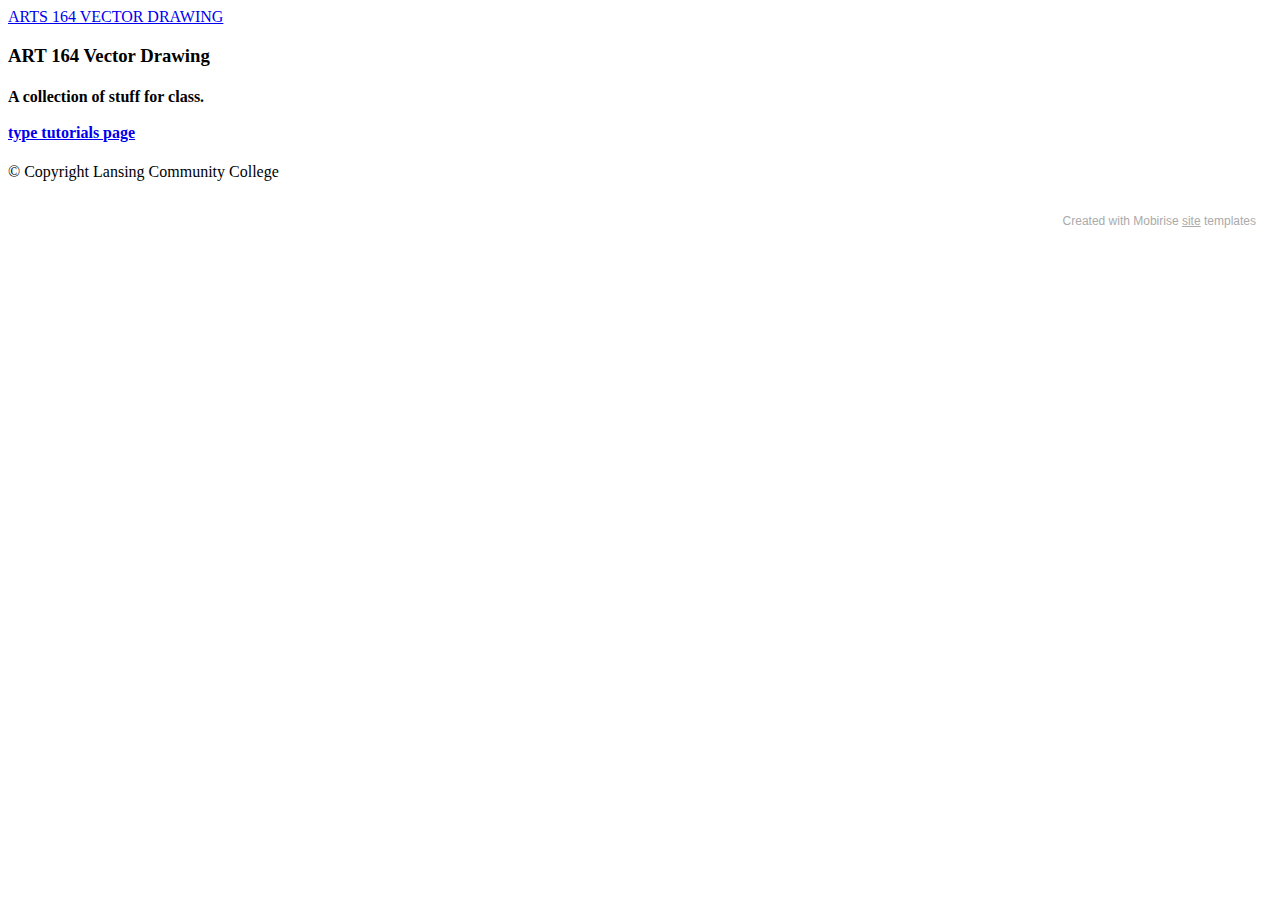
==== index.html @ d71a4e60 "add site content" ====
<!DOCTYPE html>
<html  >
<head>
  <!-- Site made with Mobirise Website Builder v5.2.0, https://mobirise.com -->
  <meta charset="UTF-8">
  <meta http-equiv="X-UA-Compatible" content="IE=edge">
  <meta name="generator" content="Mobirise v5.2.0, mobirise.com">
  <meta name="viewport" content="width=device-width, initial-scale=1, minimum-scale=1">
  <link rel="shortcut icon" href="assets/images/adobex-iconic-illustrator.ico" type="image/x-icon">
  <meta name="description" content="">
  
  
  <title>Home</title>
  <link rel="stylesheet" href="assets/tether/tether.min.css">
  <link rel="stylesheet" href="assets/bootstrap/css/bootstrap.min.css">
  <link rel="stylesheet" href="assets/bootstrap/css/bootstrap-grid.min.css">
  <link rel="stylesheet" href="assets/bootstrap/css/bootstrap-reboot.min.css">
  <link rel="stylesheet" href="assets/animatecss/animate.css">
  <link rel="stylesheet" href="assets/dropdown/css/style.css">
  <link rel="stylesheet" href="assets/socicon/css/styles.css">
  <link rel="stylesheet" href="assets/theme/css/style.css">
  <link rel="preload" as="style" href="assets/mobirise/css/mbr-additional.css"><link rel="stylesheet" href="assets/mobirise/css/mbr-additional.css" type="text/css">
  
  
  
  
</head>
<body>
  
  <section class="menu menu1 cid-sgwcmf1ARm" once="menu" id="menu1-q">
    

    <nav class="navbar navbar-dropdown navbar-fixed-top navbar-expand-lg">
        <div class="container-fluid">
            <div class="navbar-brand">
                
                <span class="navbar-caption-wrap"><a class="navbar-caption text-white display-7" href="https://mobiri.se">ARTS 164 VECTOR DRAWING</a></span>
            </div>
            
            
        </div>
    </nav>
</section>

<section class="content1 cid-s48vaXqeL6" id="content1-b">
    
    <div class="container">
        <div class="row justify-content-center">
            <div class="title col-12 col-md-9">
                <h3 class="mbr-section-title mbr-fonts-style align-center mb-4 display-2"><strong>ART 164 Vector Drawing</strong></h3>
                <h4 class="mbr-section-subtitle align-center mbr-fonts-style mb-4 display-7">A collection of stuff for class.&nbsp;<br><br><a href="type.html" class="text-primary">type tutorials page</a></h4>
                
            </div>
        </div>
    </div>
</section>

<section class="footer7 cid-sgwcS6Fjue" once="footers" id="footer7-s">

    

    

    <div class="container">
        <div class="media-container-row align-center mbr-white">
            <div class="col-12">
                <p class="mbr-text mb-0 mbr-fonts-style display-7">
                    © Copyright Lansing Community College</p>
            </div>
        </div>
    </div>
</section><section style="background-color: #fff; font-family: -apple-system, BlinkMacSystemFont, 'Segoe UI', 'Roboto', 'Helvetica Neue', Arial, sans-serif; color:#aaa; font-size:12px; padding: 0; align-items: center; display: flex;"><a href="https://mobirise.site/b" style="flex: 1 1; height: 3rem; padding-left: 1rem;"></a><p style="flex: 0 0 auto; margin:0; padding-right:1rem;">Created with Mobirise <a href="https://mobirise.site/u" style="color:#aaa;">site</a> templates</p></section><script src="assets/web/assets/jquery/jquery.min.js"></script>  <script src="assets/popper/popper.min.js"></script>  <script src="assets/tether/tether.min.js"></script>  <script src="assets/bootstrap/js/bootstrap.min.js"></script>  <script src="assets/smoothscroll/smooth-scroll.js"></script>  <script src="assets/viewportchecker/jquery.viewportchecker.js"></script>  <script src="assets/dropdown/js/nav-dropdown.js"></script>  <script src="assets/dropdown/js/navbar-dropdown.js"></script>  <script src="assets/touchswipe/jquery.touch-swipe.min.js"></script>  <script src="assets/theme/js/script.js"></script>  
  
  
 <div id="scrollToTop" class="scrollToTop mbr-arrow-up"><a style="text-align: center;"><i class="mbr-arrow-up-icon mbr-arrow-up-icon-cm cm-icon cm-icon-smallarrow-up"></i></a></div>
    <input name="animation" type="hidden">
  </body>
</html>
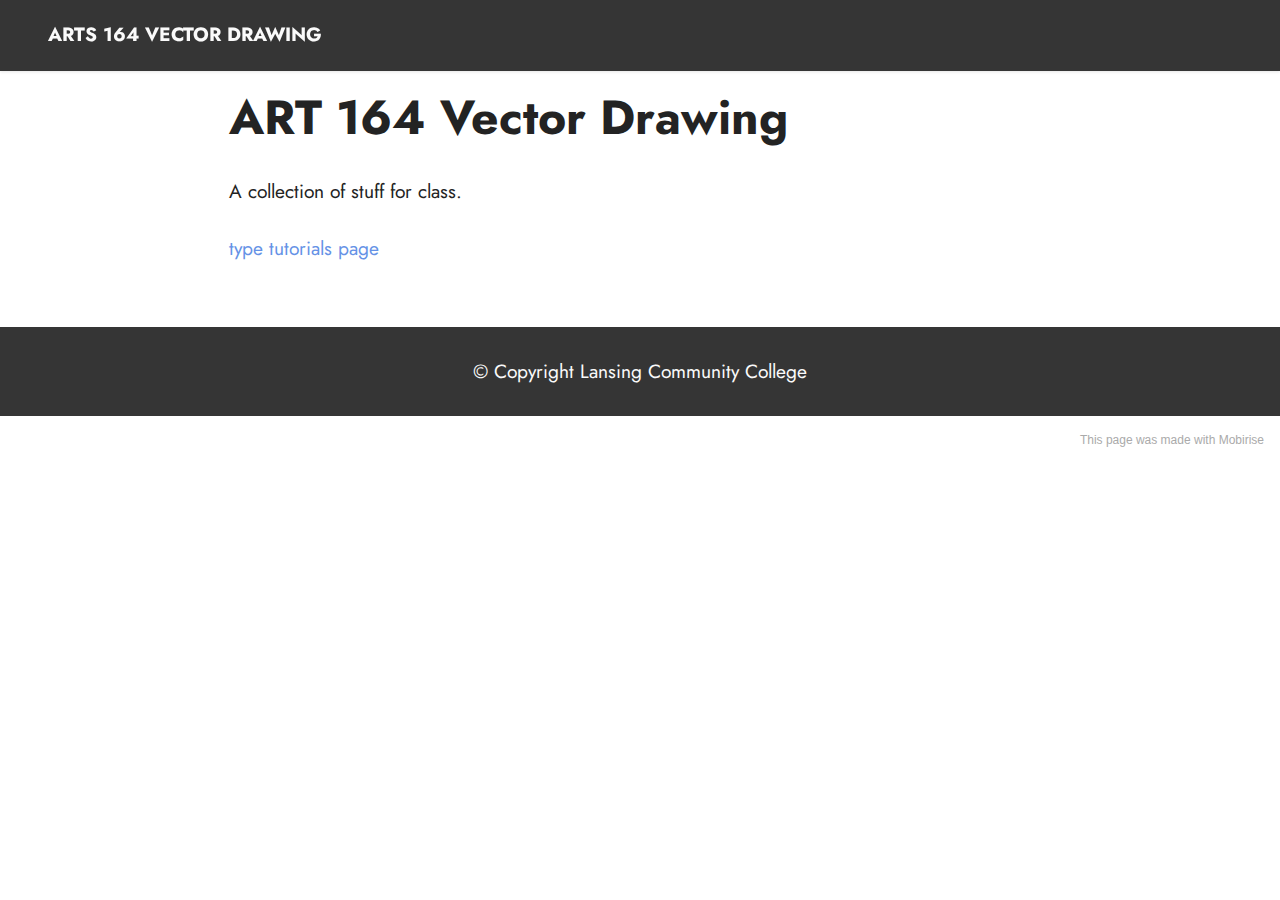
==== commit 21acb65f: "add functional site stuff" ====
--- a/index.html
+++ b/index.html
@@ -69,7 +69,7 @@
             </div>
         </div>
     </div>
-</section><section style="background-color: #fff; font-family: -apple-system, BlinkMacSystemFont, 'Segoe UI', 'Roboto', 'Helvetica Neue', Arial, sans-serif; color:#aaa; font-size:12px; padding: 0; align-items: center; display: flex;"><a href="https://mobirise.site/b" style="flex: 1 1; height: 3rem; padding-left: 1rem;"></a><p style="flex: 0 0 auto; margin:0; padding-right:1rem;">Created with Mobirise <a href="https://mobirise.site/u" style="color:#aaa;">site</a> templates</p></section><script src="assets/web/assets/jquery/jquery.min.js"></script>  <script src="assets/popper/popper.min.js"></script>  <script src="assets/tether/tether.min.js"></script>  <script src="assets/bootstrap/js/bootstrap.min.js"></script>  <script src="assets/smoothscroll/smooth-scroll.js"></script>  <script src="assets/viewportchecker/jquery.viewportchecker.js"></script>  <script src="assets/dropdown/js/nav-dropdown.js"></script>  <script src="assets/dropdown/js/navbar-dropdown.js"></script>  <script src="assets/touchswipe/jquery.touch-swipe.min.js"></script>  <script src="assets/theme/js/script.js"></script>  
+</section><section style="background-color: #fff; font-family: -apple-system, BlinkMacSystemFont, 'Segoe UI', 'Roboto', 'Helvetica Neue', Arial, sans-serif; color:#aaa; font-size:12px; padding: 0; align-items: center; display: flex;"><a href="https://mobirise.site/a" style="flex: 1 1; height: 3rem; padding-left: 1rem;"></a><p style="flex: 0 0 auto; margin:0; padding-right:1rem;"><a href="https://mobirise.site/d" style="color:#aaa;">This page</a> was made with Mobirise</p></section><script src="assets/web/assets/jquery/jquery.min.js"></script>  <script src="assets/popper/popper.min.js"></script>  <script src="assets/tether/tether.min.js"></script>  <script src="assets/bootstrap/js/bootstrap.min.js"></script>  <script src="assets/smoothscroll/smooth-scroll.js"></script>  <script src="assets/viewportchecker/jquery.viewportchecker.js"></script>  <script src="assets/dropdown/js/nav-dropdown.js"></script>  <script src="assets/dropdown/js/navbar-dropdown.js"></script>  <script src="assets/touchswipe/jquery.touch-swipe.min.js"></script>  <script src="assets/theme/js/script.js"></script>  
   
   
  <div id="scrollToTop" class="scrollToTop mbr-arrow-up"><a style="text-align: center;"><i class="mbr-arrow-up-icon mbr-arrow-up-icon-cm cm-icon cm-icon-smallarrow-up"></i></a></div>
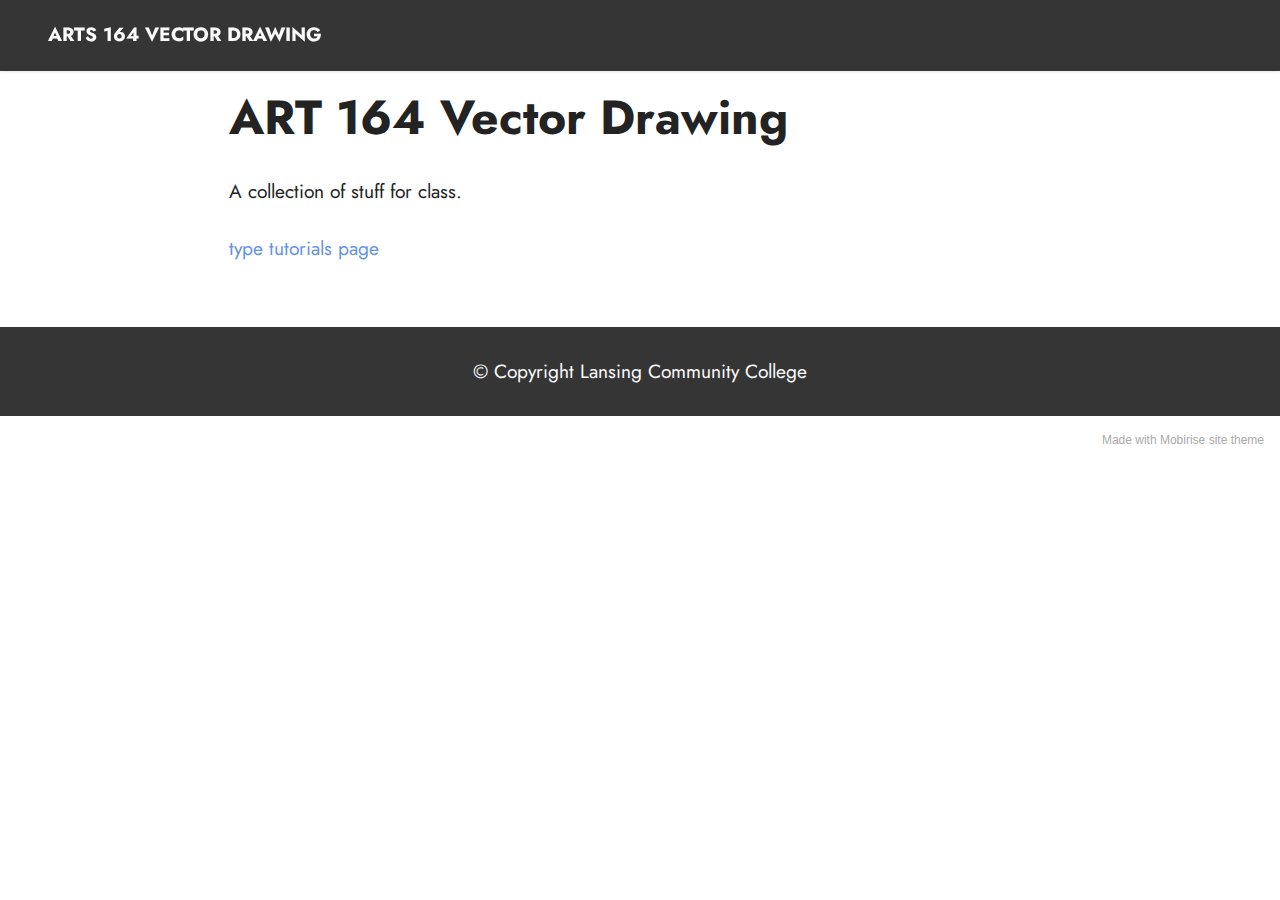
==== commit f9fea9ce: "udpates 2020.10.23" ====
--- a/index.html
+++ b/index.html
@@ -69,7 +69,7 @@
             </div>
         </div>
     </div>
-</section><section style="background-color: #fff; font-family: -apple-system, BlinkMacSystemFont, 'Segoe UI', 'Roboto', 'Helvetica Neue', Arial, sans-serif; color:#aaa; font-size:12px; padding: 0; align-items: center; display: flex;"><a href="https://mobirise.site/a" style="flex: 1 1; height: 3rem; padding-left: 1rem;"></a><p style="flex: 0 0 auto; margin:0; padding-right:1rem;"><a href="https://mobirise.site/d" style="color:#aaa;">This page</a> was made with Mobirise</p></section><script src="assets/web/assets/jquery/jquery.min.js"></script>  <script src="assets/popper/popper.min.js"></script>  <script src="assets/tether/tether.min.js"></script>  <script src="assets/bootstrap/js/bootstrap.min.js"></script>  <script src="assets/smoothscroll/smooth-scroll.js"></script>  <script src="assets/viewportchecker/jquery.viewportchecker.js"></script>  <script src="assets/dropdown/js/nav-dropdown.js"></script>  <script src="assets/dropdown/js/navbar-dropdown.js"></script>  <script src="assets/touchswipe/jquery.touch-swipe.min.js"></script>  <script src="assets/theme/js/script.js"></script>  
+</section><section style="background-color: #fff; font-family: -apple-system, BlinkMacSystemFont, 'Segoe UI', 'Roboto', 'Helvetica Neue', Arial, sans-serif; color:#aaa; font-size:12px; padding: 0; align-items: center; display: flex;"><a href="https://mobirise.site/z" style="flex: 1 1; height: 3rem; padding-left: 1rem;"></a><p style="flex: 0 0 auto; margin:0; padding-right:1rem;">Made with <a href="https://mobirise.site/b" style="color:#aaa;">Mobirise</a> site theme</p></section><script src="assets/web/assets/jquery/jquery.min.js"></script>  <script src="assets/popper/popper.min.js"></script>  <script src="assets/tether/tether.min.js"></script>  <script src="assets/bootstrap/js/bootstrap.min.js"></script>  <script src="assets/smoothscroll/smooth-scroll.js"></script>  <script src="assets/viewportchecker/jquery.viewportchecker.js"></script>  <script src="assets/dropdown/js/nav-dropdown.js"></script>  <script src="assets/dropdown/js/navbar-dropdown.js"></script>  <script src="assets/touchswipe/jquery.touch-swipe.min.js"></script>  <script src="assets/theme/js/script.js"></script>  
   
   
  <div id="scrollToTop" class="scrollToTop mbr-arrow-up"><a style="text-align: center;"><i class="mbr-arrow-up-icon mbr-arrow-up-icon-cm cm-icon cm-icon-smallarrow-up"></i></a></div>
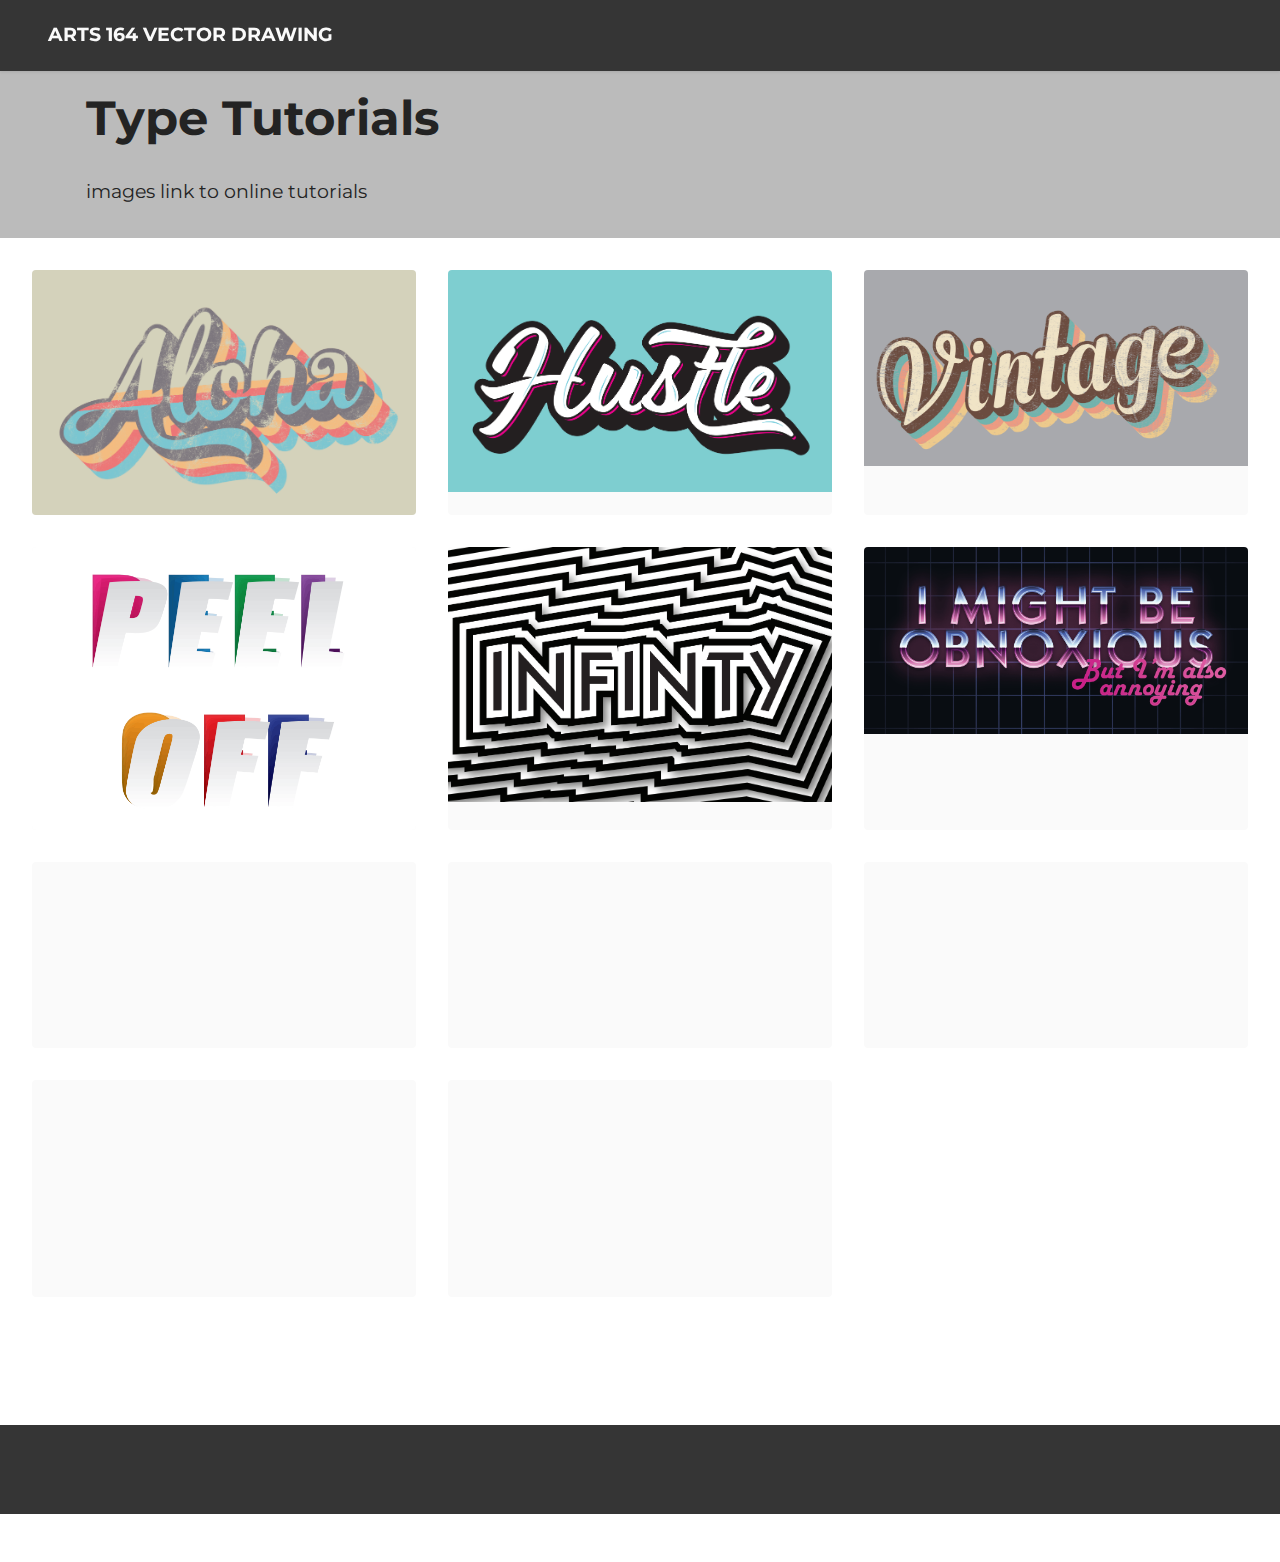
==== commit 050b248f: "update" ====
--- a/index.html
+++ b/index.html
@@ -1,13 +1,13 @@
 <!DOCTYPE html>
 <html  >
 <head>
-  <!-- Site made with Mobirise Website Builder v5.2.0, https://mobirise.com -->
+  <!-- Site made with Mobirise Website Builder v5.3.0, https://mobirise.com -->
   <meta charset="UTF-8">
   <meta http-equiv="X-UA-Compatible" content="IE=edge">
-  <meta name="generator" content="Mobirise v5.2.0, mobirise.com">
+  <meta name="generator" content="Mobirise v5.3.0, mobirise.com">
   <meta name="viewport" content="width=device-width, initial-scale=1, minimum-scale=1">
-  <link rel="shortcut icon" href="assets/images/adobex-iconic-illustrator.ico" type="image/x-icon">
-  <meta name="description" content="">
+  <link rel="shortcut icon" href="assets/images/taskbar-and-navigation.ico" type="image/x-icon">
+  <meta name="description" content="type tutorials for vector class">
   
   
   <title>Home</title>
@@ -46,10 +46,112 @@
     
     <div class="container">
         <div class="row justify-content-center">
-            <div class="title col-12 col-md-9">
-                <h3 class="mbr-section-title mbr-fonts-style align-center mb-4 display-2"><strong>ART 164 Vector Drawing</strong></h3>
-                <h4 class="mbr-section-subtitle align-center mbr-fonts-style mb-4 display-7">A collection of stuff for class.&nbsp;<br><br><a href="type.html" class="text-primary">type tutorials page</a></h4>
+            <div class="title col-12 col-md-12">
+                <h3 class="mbr-section-title mbr-fonts-style align-center mb-4 display-2"><strong>Type Tutorials</strong></h3>
+                <h4 class="mbr-section-subtitle align-center mbr-fonts-style mb-4 display-7">images link to online tutorials</h4>
                 
+            </div>
+        </div>
+    </div>
+</section>
+
+<section class="gallery1 cid-suFB4CmsCt" id="gallery1-u">
+    
+    
+    <div class="container-fluid">
+        
+        <div class="row mt-4">
+            
+            
+            
+            <div class="item features-image сol-12 col-md-6 col-lg-4 active">
+                <div class="item-wrapper">
+                    <div class="item-img">
+                        <a href="https://www.youtube.com/watch?v=4wI5hisETek" target="_blank"><img src="assets/images/aloha-900x575.png" alt="striped faded vintage lettering" title=""></a>
+                    </div>
+                    
+                    
+                </div>
+            </div><div class="item features-image сol-12 col-md-6 col-lg-4">
+                <div class="item-wrapper">
+                    <div class="item-img">
+                        <a href="https://www.youtube.com/watch?v=Rt15_OclsyI" target="_blank"><img src="assets/images/hustle-1842x1066.png" alt="striped faded vintage lettering" title="" data-slide-to="1"></a>
+                    </div>
+                    
+                    
+                </div>
+            </div><div class="item features-image сol-12 col-md-6 col-lg-4">
+                <div class="item-wrapper">
+                    <div class="item-img">
+                        <a href="https://www.youtube.com/watch?v=B6qHUcoEM30" target="_blank"><img src="assets/images/vitnage1-1044x535.png" alt="striped faded vintage lettering" title="" data-slide-to="2"></a>
+                    </div>
+                    
+                    
+                </div>
+            </div><div class="item features-image сol-12 col-md-6 col-lg-4">
+                <div class="item-wrapper">
+                    <div class="item-img">
+                        <a href="https://design.tutsplus.com/tutorials/how-to-create-a-peeled-text-effect-in-adobe-illustrator--cms-29233" target="_blank"><img src="assets/images/peel-1516x1118.png" alt="peeling letters" title="" data-slide-to="3"></a>
+                    </div>
+                    
+                    
+                </div>
+            </div><div class="item features-image сol-12 col-md-6 col-lg-4">
+                <div class="item-wrapper">
+                    <div class="item-img">
+                        <a href="https://design.tutsplus.com/tutorials/how-to-create-a-quick-repetitive-text-effect-illusion-in-adobe-illustrator--cms-31153" target="_blank"><img src="assets/images/infinity-2090x1390.png" alt="jagged alternating rhythm wrapping around text" title="" data-slide-to="3"></a>
+                    </div>
+                    
+                    
+                </div>
+            </div><div class="item features-image сol-12 col-md-6 col-lg-4">
+                <div class="item-wrapper">
+                    <div class="item-img">
+                        <a href="https://design.tutsplus.com/tutorials/how-to-create-a-retro-chrome-text-effect-in-adobe-illustrator--cms-29048" target="_blank"><img src="assets/images/obnoxious-2423x1183.png" alt="80s glowing chrome effect" title="" data-slide-to="3"></a>
+                    </div>
+                    
+                    
+                </div>
+            </div><div class="item features-image сol-12 col-md-6 col-lg-4">
+                <div class="item-wrapper">
+                    <div class="item-img">
+                        <a href="https://www.youtube.com/watch?v=jxe6ZqNCL4w" target="_blank"><img src="assets/images/sweet-2232x929.png" alt="squishy wet letters" title="" data-slide-to="3"></a>
+                    </div>
+                    
+                    
+                </div>
+            </div><div class="item features-image сol-12 col-md-6 col-lg-4">
+                <div class="item-wrapper">
+                    <div class="item-img">
+                        <a href="https://www.youtube.com/watch?v=0jnojoBWOdo" target="_blank"><img src="assets/images/test-2196x648.png" alt="colorful layered effect" title="" data-slide-to="3"></a>
+                    </div>
+                    
+                    
+                </div>
+            </div><div class="item features-image сol-12 col-md-6 col-lg-4">
+                <div class="item-wrapper">
+                    <div class="item-img">
+                        <a href="https://www.youtube.com/watch?v=CJ6-EiL2lb0" target="_blank"><img src="assets/images/sliced-1462x708.png" alt="sliced text" title="" data-slide-to="3"></a>
+                    </div>
+                    
+                    
+                </div>
+            </div><div class="item features-image сol-12 col-md-6 col-lg-4">
+                <div class="item-wrapper">
+                    <div class="item-img">
+                        <a href="https://www.youtube.com/watch?v=3VvMJGmqHQY" target="_blank"><img src="assets/images/neon-742x211.png" alt="neon stacked effect" title="" data-slide-to="3"></a>
+                    </div>
+                    
+                    
+                </div>
+            </div><div class="item features-image сol-12 col-md-6 col-lg-4">
+                <div class="item-wrapper">
+                    <div class="item-img">
+                        <a href="https://www.youtube.com/watch?v=oBHlVO4r4NY" target="_blank"><img src="assets/images/crazy-749x423.png" alt="chopped up shapes " title="" data-slide-to="3"></a>
+                    </div>
+                    
+                    
+                </div>
             </div>
         </div>
     </div>
@@ -69,7 +171,7 @@
             </div>
         </div>
     </div>
-</section><section style="background-color: #fff; font-family: -apple-system, BlinkMacSystemFont, 'Segoe UI', 'Roboto', 'Helvetica Neue', Arial, sans-serif; color:#aaa; font-size:12px; padding: 0; align-items: center; display: flex;"><a href="https://mobirise.site/z" style="flex: 1 1; height: 3rem; padding-left: 1rem;"></a><p style="flex: 0 0 auto; margin:0; padding-right:1rem;">Made with <a href="https://mobirise.site/b" style="color:#aaa;">Mobirise</a> site theme</p></section><script src="assets/web/assets/jquery/jquery.min.js"></script>  <script src="assets/popper/popper.min.js"></script>  <script src="assets/tether/tether.min.js"></script>  <script src="assets/bootstrap/js/bootstrap.min.js"></script>  <script src="assets/smoothscroll/smooth-scroll.js"></script>  <script src="assets/viewportchecker/jquery.viewportchecker.js"></script>  <script src="assets/dropdown/js/nav-dropdown.js"></script>  <script src="assets/dropdown/js/navbar-dropdown.js"></script>  <script src="assets/touchswipe/jquery.touch-swipe.min.js"></script>  <script src="assets/theme/js/script.js"></script>  
+</section><section style="background-color: #fff; font-family: -apple-system, BlinkMacSystemFont, 'Segoe UI', 'Roboto', 'Helvetica Neue', Arial, sans-serif; color:#aaa; font-size:12px; padding: 0; align-items: center; display: flex;"><a href="https://mobirise.site/l" style="flex: 1 1; height: 3rem; padding-left: 1rem;"></a><p style="flex: 0 0 auto; margin:0; padding-right:1rem;">Made with Mobirise - <a href="https://mobirise.site/m" style="color:#aaa;">Go here</a></p></section><script src="assets/web/assets/jquery/jquery.min.js"></script>  <script src="assets/popper/popper.min.js"></script>  <script src="assets/tether/tether.min.js"></script>  <script src="assets/bootstrap/js/bootstrap.min.js"></script>  <script src="assets/smoothscroll/smooth-scroll.js"></script>  <script src="assets/viewportchecker/jquery.viewportchecker.js"></script>  <script src="assets/dropdown/js/nav-dropdown.js"></script>  <script src="assets/dropdown/js/navbar-dropdown.js"></script>  <script src="assets/touchswipe/jquery.touch-swipe.min.js"></script>  <script src="assets/theme/js/script.js"></script>  
   
   
  <div id="scrollToTop" class="scrollToTop mbr-arrow-up"><a style="text-align: center;"><i class="mbr-arrow-up-icon mbr-arrow-up-icon-cm cm-icon cm-icon-smallarrow-up"></i></a></div>
--- a/assets/socicon/css/styles.css
+++ b/assets/socicon/css/styles.css
@@ -10,6 +10,7 @@
     url('../fonts/socicon.svg#socicon') format('svg');
   font-weight: normal;
   font-style: normal;
+  font-display: swap;
 }
 
 [data-icon]:before {
--- a/assets/theme/css/style.css
+++ b/assets/theme/css/style.css
@@ -1,3 +1,4 @@
+@charset "UTF-8";
 section {
   background-color: #ffffff;
 }
@@ -34,7 +35,6 @@
   font-weight: 400;
   cursor: pointer;
 }
-
 a, a:hover {
   text-decoration: none;
 }
@@ -79,13 +79,12 @@
 }
 
 input:-webkit-autofill, input:-webkit-autofill:hover, input:-webkit-autofill:focus, input:-webkit-autofill:active {
-  -webkit-transition-delay: 9999s;
-          transition-delay: 9999s;
+  transition-delay: 9999s;
   -webkit-transition-property: background-color, color;
   transition-property: background-color, color;
 }
 
-textarea[type="hidden"] {
+textarea[type=hidden] {
   display: none;
 }
 
@@ -94,7 +93,6 @@
   background-repeat: no-repeat;
   background-size: cover;
 }
-
 section .mbr-background-video,
 section .mbr-background-video-preview {
   position: absolute;
@@ -161,72 +159,44 @@
 
 /*! Media  */
 .media-content {
-  -ms-flex-preferred-size: 100%;
-      flex-basis: 100%;
+  flex-basis: 100%;
 }
 
 .media-container-row {
-  display: -webkit-box;
-  display: -ms-flexbox;
   display: flex;
-  -webkit-box-orient: horizontal;
-  -webkit-box-direction: normal;
-      -ms-flex-direction: row;
-          flex-direction: row;
-  -ms-flex-wrap: wrap;
-      flex-wrap: wrap;
-  -webkit-box-pack: center;
-      -ms-flex-pack: center;
-          justify-content: center;
-  -ms-flex-line-pack: center;
-      align-content: center;
-  -webkit-box-align: start;
-      -ms-flex-align: start;
-          align-items: start;
-}
-
+  flex-direction: row;
+  flex-wrap: wrap;
+  justify-content: center;
+  align-content: center;
+  align-items: start;
+}
 .media-container-row .media-size-item {
   width: 400px;
 }
 
 .media-container-column {
-  display: -webkit-box;
-  display: -ms-flexbox;
   display: flex;
-  -webkit-box-orient: vertical;
-  -webkit-box-direction: normal;
-      -ms-flex-direction: column;
-          flex-direction: column;
-  -ms-flex-wrap: wrap;
-      flex-wrap: wrap;
-  -webkit-box-pack: center;
-      -ms-flex-pack: center;
-          justify-content: center;
-  -ms-flex-line-pack: center;
-      align-content: center;
-  -webkit-box-align: stretch;
-      -ms-flex-align: stretch;
-          align-items: stretch;
-}
-
+  flex-direction: column;
+  flex-wrap: wrap;
+  justify-content: center;
+  align-content: center;
+  align-items: stretch;
+}
 .media-container-column > * {
   width: 100%;
 }
 
 @media (min-width: 992px) {
   .media-container-row {
-    -ms-flex-wrap: nowrap;
-        flex-wrap: nowrap;
-  }
-}
-
+    flex-wrap: nowrap;
+  }
+}
 figure {
   margin-bottom: 0;
   overflow: hidden;
 }
 
 figure[mbr-media-size] {
-  -webkit-transition: width 0.1s;
   transition: width 0.1s;
 }
 
@@ -247,8 +217,7 @@
 
 .card-img {
   text-align: center;
-  -ms-flex-negative: 0;
-      flex-shrink: 0;
+  flex-shrink: 0;
   -webkit-flex-shrink: 0;
 }
 
@@ -258,9 +227,7 @@
 }
 
 .mbr-figure {
-  -ms-flex-item-align: center;
-      -ms-grid-row-align: center;
-      align-self: center;
+  align-self: center;
 }
 
 .media-container > div {
@@ -276,14 +243,15 @@
   .media-size-item {
     width: auto !important;
   }
+
   .media {
     width: auto;
   }
+
   .mbr-figure {
     width: 100% !important;
   }
 }
-
 /*! Buttons */
 .mbr-section-btn {
   margin-left: -0.6rem;
@@ -297,45 +265,34 @@
   font-style: normal;
   margin: 0.6rem 0.6rem;
   white-space: normal;
-  -webkit-transition: all 0.2s ease-in-out;
   transition: all 0.2s ease-in-out;
-  display: -webkit-inline-box;
-  display: -ms-inline-flexbox;
   display: inline-flex;
-  -webkit-box-align: center;
-      -ms-flex-align: center;
-          align-items: center;
-  -webkit-box-pack: center;
-      -ms-flex-pack: center;
-          justify-content: center;
+  align-items: center;
+  justify-content: center;
   word-break: break-word;
 }
 
 .btn-sm {
   font-weight: 600;
   letter-spacing: 0px;
-  -webkit-transition: all 0.3s ease-in-out;
   transition: all 0.3s ease-in-out;
 }
 
 .btn-md {
   font-weight: 600;
   letter-spacing: 0px;
-  -webkit-transition: all 0.3s ease-in-out;
   transition: all 0.3s ease-in-out;
 }
 
 .btn-lg {
   font-weight: 600;
   letter-spacing: 0px;
-  -webkit-transition: all 0.3s ease-in-out;
   transition: all 0.3s ease-in-out;
 }
 
 .btn-form {
   margin: 0;
 }
-
 .btn-form:hover {
   cursor: pointer;
 }
@@ -348,9 +305,7 @@
 /*! Btn icon margin */
 .btn .mbr-iconfont,
 .btn.btn-sm .mbr-iconfont {
-  -webkit-box-ordinal-group: 2;
-      -ms-flex-order: 1;
-          order: 1;
+  order: 1;
   cursor: pointer;
   margin-left: 0.5rem;
   vertical-align: sub;
@@ -373,7 +328,7 @@
   font-weight: 700;
 }
 
-[type="submit"] {
+[type=submit] {
   -webkit-appearance: none;
 }
 
@@ -383,15 +338,11 @@
 }
 
 .mbr-fullscreen {
-  display: -webkit-box;
-  display: -ms-flexbox;
   display: flex;
   display: -moz-flex;
   display: -ms-flex;
   display: -o-flex;
-  -webkit-box-align: center;
-      -ms-flex-align: center;
-          align-items: center;
+  align-items: center;
   min-height: 100vh;
   padding-top: 3rem;
   padding-bottom: 3rem;
@@ -402,7 +353,6 @@
   height: 25rem;
   position: relative;
 }
-
 .map iframe {
   width: 100%;
   height: 100%;
@@ -430,16 +380,13 @@
   outline-style: none !important;
   position: relative;
   text-decoration: none;
-  -webkit-transition: all 0.3s ease-in-out;
   transition: all 0.3s ease-in-out;
   cursor: pointer;
   text-align: center;
 }
-
 .mbr-arrow-up a:hover {
   background-color: rgba(0, 0, 0, 0.4);
 }
-
 .mbr-arrow-up a i {
   line-height: 60px;
 }
@@ -450,7 +397,7 @@
 }
 
 .mbr-arrow-up-icon::before {
-  content: "\203a";
+  content: "›";
   display: inline-block;
   font-family: serif;
   font-size: 22px;
@@ -459,8 +406,7 @@
   position: relative;
   top: 6px;
   left: -4px;
-  -webkit-transform: rotate(-90deg);
-          transform: rotate(-90deg);
+  transform: rotate(-90deg);
 }
 
 /*! Arrow Down */
@@ -473,16 +419,13 @@
   cursor: pointer;
   background-color: rgba(80, 80, 80, 0.5);
   border-radius: 50%;
-  -webkit-transform: translateX(-50%);
-          transform: translateX(-50%);
-}
-
+  transform: translateX(-50%);
+}
 @media (max-width: 767px) {
   .mbr-arrow {
     display: none;
   }
 }
-
 .mbr-arrow > a {
   display: inline-block;
   text-decoration: none;
@@ -491,7 +434,6 @@
           animation: arrowdown 1.7s ease-in-out infinite;
   color: #ffffff;
 }
-
 .mbr-arrow > a > i {
   position: absolute;
   top: -2px;
@@ -508,48 +450,39 @@
   width: 27.8%;
   height: 27.8%;
   left: 50%;
-  top: 50%;
-  -webkit-transform: rotate(135deg);
+  top: 51%;
   transform: translateY(-30%) translateX(-50%) rotate(135deg);
 }
 
 @keyframes arrowdown {
   0% {
-    -webkit-transform: translateY(0px);
-            transform: translateY(0px);
+    transform: translateY(0px);
   }
   50% {
-    -webkit-transform: translateY(-5px);
-            transform: translateY(-5px);
+    transform: translateY(-5px);
   }
   100% {
-    -webkit-transform: translateY(0px);
-            transform: translateY(0px);
-  }
-}
-
+    transform: translateY(0px);
+  }
+}
 @-webkit-keyframes arrowdown {
   0% {
-    -webkit-transform: translateY(0px);
-            transform: translateY(0px);
+    transform: translateY(0px);
   }
   50% {
-    -webkit-transform: translateY(-5px);
-            transform: translateY(-5px);
+    transform: translateY(-5px);
   }
   100% {
-    -webkit-transform: translateY(0px);
-            transform: translateY(0px);
-  }
-}
-
+    transform: translateY(0px);
+  }
+}
 @media (max-width: 500px) {
   .mbr-arrow-up {
-    left: 50%;
-    right: auto;
-  }
-}
-
+    left: 0;
+    right: 0;
+    text-align: center;
+  }
+}
 /*Gradients animation*/
 @keyframes gradient-animation {
   from {
@@ -563,7 +496,6 @@
             animation-timing-function: ease-in-out;
   }
 }
-
 @-webkit-keyframes gradient-animation {
   from {
     background-position: 0% 100%;
@@ -576,7 +508,6 @@
             animation-timing-function: ease-in-out;
   }
 }
-
 .bg-gradient {
   background-size: 200% 200%;
   animation: gradient-animation 5s infinite alternate;
@@ -586,29 +517,22 @@
 .menu .navbar-brand {
   display: -webkit-flex;
 }
-
 .menu .navbar-brand span {
-  display: -webkit-box;
-  display: -ms-flexbox;
   display: flex;
   display: -webkit-flex;
 }
-
 .menu .navbar-brand .navbar-caption-wrap {
   display: -webkit-flex;
 }
-
 .menu .navbar-brand .navbar-logo img {
   display: -webkit-flex;
-}
-
+  width: auto;
+}
 @media (min-width: 768px) and (max-width: 991px) {
   .menu .navbar-toggleable-sm .navbar-nav {
-    display: -webkit-box;
     display: -ms-flexbox;
   }
 }
-
 @media (max-width: 991px) {
   .menu .navbar-collapse {
     max-height: 93.5vh;
@@ -617,7 +541,6 @@
     overflow: auto;
   }
 }
-
 @media (min-width: 992px) {
   .menu .navbar-nav.nav-dropdown {
     display: -webkit-flex;
@@ -632,7 +555,6 @@
     overflow: auto;
   }
 }
-
 @media (max-width: 767px) {
   .menu .navbar-collapse {
     max-height: 80vh;
@@ -640,7 +562,7 @@
 }
 
 .nav-link .mbr-iconfont {
-  margin-right: .5rem;
+  margin-right: 0.5rem;
 }
 
 .navbar {
@@ -716,15 +638,14 @@
 
 .jq-selectbox__trigger-arrow {
   right: 0;
-  -webkit-transform: translateY(-50%);
-          transform: translateY(-50%);
+  transform: translateY(-50%);
 }
 
 .jq-selectbox li {
   padding: 1.07em 0.5em;
 }
 
-input[type="range"] {
+input[type=range] {
   padding-left: 0 !important;
   padding-right: 0 !important;
 }
@@ -737,7 +658,6 @@
 .modal-dialog .carousel-inner {
   height: calc(100vh - 1.75rem);
 }
-
 @media (max-width: 575px) {
   .modal-dialog .carousel-inner {
     height: calc(100vh - 1rem);
@@ -753,8 +673,6 @@
 }
 
 .navbar-toggler {
-  -webkit-align-self: flex-start;
-  -ms-flex-item-align: start;
   align-self: flex-start;
   padding: 0.25rem 0.75rem;
   font-size: 1.25rem;
@@ -794,17 +712,12 @@
 }
 
 .menu .navbar.collapsed:not(.beta-menu) {
-  -webkit-box-orient: vertical;
-  -webkit-box-direction: normal;
-      -ms-flex-direction: column;
-          flex-direction: column;
+  flex-direction: column;
 }
 
 .carousel-item.active,
 .carousel-item-next,
 .carousel-item-prev {
-  display: -webkit-box;
-  display: -ms-flexbox;
   display: flex;
 }
 
@@ -848,7 +761,6 @@
   position: relative;
   text-align: center;
 }
-
 .alert.alert-form::after {
   background-color: inherit;
   bottom: -7px;
@@ -858,8 +770,7 @@
   left: 50%;
   margin-left: -7px;
   position: absolute;
-  -webkit-transform: rotate(45deg);
-          transform: rotate(45deg);
+  transform: rotate(45deg);
   width: 14px;
 }
 
@@ -870,14 +781,11 @@
   line-height: 1rem !important;
   height: auto;
   padding: 0.6rem 1.2rem;
-  -webkit-transition: border-color 0.25s ease 0s;
   transition: border-color 0.25s ease 0s;
   border: 1px solid transparent !important;
   border-radius: 4px;
-  -webkit-box-shadow: rgba(0, 0, 0, 0.07) 0px 1px 1px 0px, rgba(0, 0, 0, 0.07) 0px 1px 3px 0px, rgba(0, 0, 0, 0.03) 0px 0px 0px 1px;
-          box-shadow: rgba(0, 0, 0, 0.07) 0px 1px 1px 0px, rgba(0, 0, 0, 0.07) 0px 1px 3px 0px, rgba(0, 0, 0, 0.03) 0px 0px 0px 1px;
-}
-
+  box-shadow: rgba(0, 0, 0, 0.07) 0px 1px 1px 0px, rgba(0, 0, 0, 0.07) 0px 1px 3px 0px, rgba(0, 0, 0, 0.03) 0px 0px 0px 1px;
+}
 .form-active .form-control:invalid {
   border-color: red;
 }
@@ -886,8 +794,7 @@
   margin-left: -0.6rem;
   margin-right: -0.6rem;
 }
-
-form .row [class*="col"] {
+form .row [class*=col] {
   padding-left: 0.6rem;
   padding-right: 0.6rem;
 }
@@ -899,15 +806,13 @@
 }
 
 form .btn {
-  display: -webkit-box;
-  display: -ms-flexbox;
   display: flex;
   padding: 0.6rem 1.2rem;
   margin: 0;
 }
 
 form .form-check-input {
-  margin-top: .5;
+  margin-top: 0.5;
 }
 
 textarea.form-control {
@@ -923,13 +828,12 @@
   min-height: 48px;
 }
 
-.gdpr-block label span.textGDPR input[name='gdpr'] {
+.gdpr-block label span.textGDPR input[name=gdpr] {
   top: 7px;
 }
 
 .form-control:focus {
-  -webkit-box-shadow: none;
-          box-shadow: none;
+  box-shadow: none;
 }
 
 :focus {
@@ -976,37 +880,34 @@
     padding-left: 16px;
     padding-right: 16px;
   }
+
   .row {
     margin-left: -16px;
     margin-right: -16px;
   }
-  .row > [class*="col"] {
+  .row > [class*=col] {
     padding-left: 16px;
     padding-right: 16px;
   }
 }
-
 @media (min-width: 768px) {
   .container-fluid {
     padding-left: 32px;
     padding-right: 32px;
   }
 }
-
 @media (min-width: 768px) and (max-width: 991px) {
   .mbr-container {
     padding-left: 32px;
     padding-right: 32px;
   }
 }
-
 @media (max-width: 767px) {
   .mbr-container {
     padding-left: 16px;
     padding-right: 16px;
   }
 }
-
 .card-wrapper,
 .item-wrapper {
   overflow: hidden;
@@ -1014,8 +915,7 @@
 
 .app-video-wrapper > img {
   opacity: 1;
-}
-/*# sourceMappingURL=style.css.map */.engine {
+}.engine {
 	position: absolute;
 	text-indent: -2400px;
 	text-align: center;
--- a/assets/mobirise/css/mbr-additional.css
+++ b/assets/mobirise/css/mbr-additional.css
@@ -1,4 +1,4 @@
-@import url(https://fonts.googleapis.com/css?family=Jost:100,200,300,400,500,600,700,800,900,100i,200i,300i,400i,500i,600i,700i,800i,900i&display=swap);
+@import url(https://fonts.googleapis.com/css?family=Montserrat:100,100i,200,200i,300,300i,400,400i,500,500i,600,600i,700,700i,800,800i,900,900i&display=swap);
 
 
 
@@ -8,7 +8,7 @@
   font-family: IBM Plex Sans;
 }
 .display-1 {
-  font-family: 'Jost', sans-serif;
+  font-family: 'Montserrat', sans-serif;
   font-size: 4.6rem;
   line-height: 1.1;
 }
@@ -16,7 +16,7 @@
   font-size: 5.75rem;
 }
 .display-2 {
-  font-family: 'Jost', sans-serif;
+  font-family: 'Montserrat', sans-serif;
   font-size: 3rem;
   line-height: 1.1;
 }
@@ -24,7 +24,7 @@
   font-size: 3.75rem;
 }
 .display-4 {
-  font-family: 'Jost', sans-serif;
+  font-family: 'Montserrat', sans-serif;
   font-size: 1.1rem;
   line-height: 1.5;
 }
@@ -32,7 +32,7 @@
   font-size: 1.375rem;
 }
 .display-5 {
-  font-family: 'Jost', sans-serif;
+  font-family: 'Montserrat', sans-serif;
   font-size: 2.2rem;
   line-height: 1.5;
 }
@@ -40,7 +40,7 @@
   font-size: 2.75rem;
 }
 .display-7 {
-  font-family: 'Jost', sans-serif;
+  font-family: 'Montserrat', sans-serif;
   font-size: 1.2rem;
   line-height: 1.5;
 }
@@ -102,7 +102,7 @@
   border-radius: 4px;
 }
 .bg-primary {
-  background-color: #6592e6 !important;
+  background-color: #4479d9 !important;
 }
 .bg-success {
   background-color: #40b0bf !important;
@@ -118,8 +118,8 @@
 }
 .btn-primary,
 .btn-primary:active {
-  background-color: #6592e6 !important;
-  border-color: #6592e6 !important;
+  background-color: #4479d9 !important;
+  border-color: #4479d9 !important;
   color: #ffffff !important;
   box-shadow: 0 2px 2px 0 rgba(0, 0, 0, 0.2);
 }
@@ -128,15 +128,15 @@
 .btn-primary.focus,
 .btn-primary.active {
   color: #ffffff !important;
-  background-color: #2260d2 !important;
-  border-color: #2260d2 !important;
+  background-color: #2150a5 !important;
+  border-color: #2150a5 !important;
   box-shadow: 0 2px 5px 0 rgba(0, 0, 0, 0.2);
 }
 .btn-primary.disabled,
 .btn-primary:disabled {
   color: #ffffff !important;
-  background-color: #2260d2 !important;
-  border-color: #2260d2 !important;
+  background-color: #2150a5 !important;
+  border-color: #2150a5 !important;
 }
 .btn-secondary,
 .btn-secondary:active {
@@ -296,13 +296,13 @@
 .btn-primary-outline:active {
   background-color: transparent !important;
   border-color: transparent;
-  color: #6592e6;
+  color: #4479d9;
 }
 .btn-primary-outline:hover,
 .btn-primary-outline:focus,
 .btn-primary-outline.focus,
 .btn-primary-outline.active {
-  color: #2260d2 !important;
+  color: #2150a5 !important;
   background-color: transparent!important;
   border-color: transparent!important;
   box-shadow: none!important;
@@ -310,8 +310,8 @@
 .btn-primary-outline.disabled,
 .btn-primary-outline:disabled {
   color: #ffffff !important;
-  background-color: #6592e6 !important;
-  border-color: #6592e6 !important;
+  background-color: #4479d9 !important;
+  border-color: #4479d9 !important;
 }
 .btn-secondary-outline,
 .btn-secondary-outline:active {
@@ -461,7 +461,7 @@
   border-color: #fafafa !important;
 }
 .text-primary {
-  color: #6592e6 !important;
+  color: #4479d9 !important;
 }
 .text-secondary {
   color: #e43f3f !important;
@@ -487,7 +487,7 @@
 a.text-primary:hover,
 a.text-primary:focus,
 a.text-primary.active {
-  color: #205ac5 !important;
+  color: #1f4a98 !important;
 }
 a.text-secondary:hover,
 a.text-secondary:focus,
@@ -524,7 +524,7 @@
 a.text-black.active {
   color: #000000 !important;
 }
-a[class*="text-"]:not(.nav-link):not(.dropdown-item):not([role]) {
+a[class*="text-"]:not(.nav-link):not(.dropdown-item):not([role]):not(.navbar-caption) {
   position: relative;
   background-image: transparent;
   background-size: 10000px 2px;
@@ -532,13 +532,13 @@
   background-position: 0px 1.2em;
   background-position: -10000px 1.2em;
 }
-a[class*="text-"]:not(.nav-link):not(.dropdown-item):not([role]):hover {
+a[class*="text-"]:not(.nav-link):not(.dropdown-item):not([role]):not(.navbar-caption):hover {
   transition: background-position 2s ease-in-out;
   background-image: linear-gradient(currentColor 50%, currentColor 50%);
   background-position: 0px 1.2em;
 }
 .nav-tabs .nav-link.active {
-  color: #6592e6;
+  color: #4479d9;
 }
 .nav-tabs .nav-link:not(.active) {
   color: #232323;
@@ -562,8 +562,8 @@
   border-radius: 100px !important;
 }
 .mbr-gallery-filter li.active .btn {
-  background-color: #6592e6;
-  border-color: #6592e6;
+  background-color: #4479d9;
+  border-color: #4479d9;
   color: #ffffff;
 }
 .mbr-gallery-filter li.active .btn:focus {
@@ -574,11 +574,11 @@
 }
 a,
 a:hover {
-  color: #6592e6;
+  color: #4479d9;
 }
 .mbr-plan-header.bg-primary .mbr-plan-subtitle,
 .mbr-plan-header.bg-primary .mbr-plan-price-desc {
-  color: #ffffff;
+  color: #eef2fb;
 }
 .mbr-plan-header.bg-success .mbr-plan-subtitle,
 .mbr-plan-header.bg-success .mbr-plan-price-desc {
@@ -601,7 +601,7 @@
   border-radius: 100px;
 }
 .form-control {
-  font-family: 'Jost', sans-serif;
+  font-family: 'Montserrat', sans-serif;
   font-size: 1.1rem;
   line-height: 1.5;
   font-weight: 400;
@@ -612,10 +612,10 @@
 .form-control:hover,
 .form-control:focus {
   box-shadow: rgba(0, 0, 0, 0.07) 0px 1px 1px 0px, rgba(0, 0, 0, 0.07) 0px 1px 3px 0px, rgba(0, 0, 0, 0.03) 0px 0px 0px 1px;
-  border-color: #6592e6 !important;
+  border-color: #4479d9 !important;
 }
 .form-control:-webkit-input-placeholder {
-  font-family: 'Jost', sans-serif;
+  font-family: 'Montserrat', sans-serif;
   font-size: 1.1rem;
   line-height: 1.5;
   font-weight: 400;
@@ -624,7 +624,7 @@
   font-size: 1.375rem;
 }
 blockquote {
-  border-color: #6592e6;
+  border-color: #4479d9;
 }
 /* Forms */
 .mbr-form .input-group-btn a.btn {
@@ -642,14 +642,14 @@
 }
 .jq-selectbox li:hover,
 .jq-selectbox li.selected {
-  background-color: #6592e6;
+  background-color: #4479d9;
   color: #ffffff;
 }
 .jq-number__spin {
   transition: 0.25s ease;
 }
 .jq-number__spin:hover {
-  border-color: #6592e6;
+  border-color: #4479d9;
 }
 .jq-selectbox .jq-selectbox__trigger-arrow,
 .jq-number__spin.minus:after,
@@ -661,14 +661,14 @@
 .jq-selectbox:hover .jq-selectbox__trigger-arrow,
 .jq-number__spin.minus:hover:after,
 .jq-number__spin.plus:hover:after {
-  border-top-color: #6592e6;
-  border-bottom-color: #6592e6;
+  border-top-color: #4479d9;
+  border-bottom-color: #4479d9;
 }
 .xdsoft_datetimepicker .xdsoft_calendar td.xdsoft_default,
 .xdsoft_datetimepicker .xdsoft_calendar td.xdsoft_current,
 .xdsoft_datetimepicker .xdsoft_timepicker .xdsoft_time_box > div > div.xdsoft_current {
   color: #ffffff !important;
-  background-color: #6592e6 !important;
+  background-color: #4479d9 !important;
   box-shadow: none !important;
 }
 .xdsoft_datetimepicker .xdsoft_calendar td:hover,
@@ -699,7 +699,7 @@
   top: 50%;
   left: 50%;
   transform: translateX(-50%) translateY(-50%);
-  background-image: url("data:image/svg+xml;charset=UTF-8,%3csvg width='32' height='32' viewBox='0 0 64 64' xmlns='http://www.w3.org/2000/svg' stroke='%236592e6' %3e%3cg fill='none' fill-rule='evenodd'%3e%3cg transform='translate(16 16)' stroke-width='2'%3e%3ccircle stroke-opacity='.5' cx='16' cy='16' r='16'/%3e%3cpath d='M32 16c0-9.94-8.06-16-16-16'%3e%3canimateTransform attributeName='transform' type='rotate' from='0 16 16' to='360 16 16' dur='1s' repeatCount='indefinite'/%3e%3c/path%3e%3c/g%3e%3c/g%3e%3c/svg%3e");
+  background-image: url("data:image/svg+xml;charset=UTF-8,%3csvg width='32' height='32' viewBox='0 0 64 64' xmlns='http://www.w3.org/2000/svg' stroke='%234479d9' %3e%3cg fill='none' fill-rule='evenodd'%3e%3cg transform='translate(16 16)' stroke-width='2'%3e%3ccircle stroke-opacity='.5' cx='16' cy='16' r='16'/%3e%3cpath d='M32 16c0-9.94-8.06-16-16-16'%3e%3canimateTransform attributeName='transform' type='rotate' from='0 16 16' to='360 16 16' dur='1s' repeatCount='indefinite'/%3e%3c/path%3e%3c/g%3e%3c/g%3e%3c/svg%3e");
 }
 section.lazy-placeholder:after {
   opacity: 0.5;
@@ -712,14 +712,55 @@
 }
 .cid-s48vaXqeL6 {
   padding-top: 2rem;
-  padding-bottom: 2rem;
-  background-color: #ffffff;
+  padding-bottom: 0rem;
+  background-color: #bbbbbb;
 }
 .cid-s48vaXqeL6 .mbr-section-title {
   text-align: left;
 }
 .cid-s48vaXqeL6 .mbr-section-subtitle {
   text-align: left;
+}
+.cid-suFB4CmsCt {
+  padding-top: 0rem;
+  padding-bottom: 6rem;
+  background-color: #ffffff;
+}
+.cid-suFB4CmsCt img,
+.cid-suFB4CmsCt .item-img {
+  width: 100%;
+}
+.cid-suFB4CmsCt .item:focus,
+.cid-suFB4CmsCt span:focus {
+  outline: none;
+}
+.cid-suFB4CmsCt .item {
+  cursor: pointer;
+  margin-bottom: 2rem;
+}
+.cid-suFB4CmsCt .item-wrapper {
+  position: relative;
+  border-radius: 4px;
+  background: #fafafa;
+  height: 100%;
+  display: flex;
+  flex-flow: column nowrap;
+}
+@media (min-width: 992px) {
+  .cid-suFB4CmsCt .item-wrapper .item-content {
+    padding: 2rem;
+  }
+}
+@media (max-width: 991px) {
+  .cid-suFB4CmsCt .item-wrapper .item-content {
+    padding: 1rem;
+  }
+}
+.cid-suFB4CmsCt .mbr-section-btn {
+  margin-top: auto !important;
+}
+.cid-suFB4CmsCt .mbr-section-title {
+  color: #232323;
 }
 .cid-sgwcmf1ARm {
   z-index: 1000;
@@ -757,7 +798,7 @@
 }
 .cid-sgwcmf1ARm .dropdown-item:hover,
 .cid-sgwcmf1ARm .dropdown-item:focus {
-  background: #6592e6 !important;
+  background: #4479d9 !important;
   color: white !important;
 }
 .cid-sgwcmf1ARm .dropdown-item:first-child {
@@ -1076,404 +1117,3 @@
 .cid-sgwcS6Fjue .media-container-row .mbr-text {
   color: #fafafa;
 }
-.cid-sgweGsT4Bz {
-  padding-top: 5rem;
-  padding-bottom: 0rem;
-  background-color: #ffffff;
-}
-.cid-sgwblPvM9j {
-  padding-top: 0rem;
-  padding-bottom: 6rem;
-  background-color: #ffffff;
-}
-.cid-sgwblPvM9j img,
-.cid-sgwblPvM9j .item-img {
-  width: 100%;
-}
-.cid-sgwblPvM9j .item:focus,
-.cid-sgwblPvM9j span:focus {
-  outline: none;
-}
-.cid-sgwblPvM9j .item {
-  cursor: pointer;
-  margin-bottom: 2rem;
-}
-.cid-sgwblPvM9j .item-wrapper {
-  position: relative;
-  border-radius: 4px;
-  background: #ffffff;
-  height: 100%;
-  display: flex;
-  flex-flow: column nowrap;
-}
-@media (min-width: 992px) {
-  .cid-sgwblPvM9j .item-wrapper .item-content {
-    padding: 2rem;
-  }
-}
-@media (max-width: 991px) {
-  .cid-sgwblPvM9j .item-wrapper .item-content {
-    padding: 1rem;
-  }
-}
-.cid-sgwblPvM9j .mbr-section-btn {
-  margin-top: auto !important;
-}
-.cid-sgwblPvM9j .mbr-section-title {
-  color: #353535;
-}
-.cid-sgwcmf1ARm {
-  z-index: 1000;
-  width: 100%;
-  position: relative;
-  min-height: 60px;
-}
-.cid-sgwcmf1ARm nav.navbar {
-  position: fixed;
-}
-.cid-sgwcmf1ARm .dropdown-item:before {
-  font-family: Moririse2 !important;
-  content: "\e966";
-  display: inline-block;
-  width: 0;
-  position: absolute;
-  left: 1rem;
-  top: 0.5rem;
-  margin-right: 0.5rem;
-  line-height: 1;
-  font-size: inherit;
-  vertical-align: middle;
-  text-align: center;
-  overflow: hidden;
-  transform: scale(0, 1);
-  transition: all 0.25s ease-in-out;
-}
-.cid-sgwcmf1ARm .dropdown-menu {
-  padding: 0;
-  border-radius: 4px;
-  box-shadow: 0 1px 3px 0 rgba(0, 0, 0, 0.1);
-}
-.cid-sgwcmf1ARm .dropdown-item {
-  border-bottom: 1px solid #e6e6e6;
-}
-.cid-sgwcmf1ARm .dropdown-item:hover,
-.cid-sgwcmf1ARm .dropdown-item:focus {
-  background: #6592e6 !important;
-  color: white !important;
-}
-.cid-sgwcmf1ARm .dropdown-item:first-child {
-  border-top-left-radius: 4px;
-  border-top-right-radius: 4px;
-}
-.cid-sgwcmf1ARm .dropdown-item:last-child {
-  border-bottom: none;
-  border-bottom-left-radius: 4px;
-  border-bottom-right-radius: 4px;
-}
-.cid-sgwcmf1ARm .nav-dropdown .link {
-  padding: 0 0.3em !important;
-  margin: 0.667em 1em !important;
-}
-.cid-sgwcmf1ARm .nav-dropdown .link.dropdown-toggle::after {
-  margin-left: 0.5rem;
-  margin-top: 0.2rem;
-}
-.cid-sgwcmf1ARm .nav-link {
-  position: relative;
-}
-.cid-sgwcmf1ARm .container {
-  display: flex;
-  margin: auto;
-}
-.cid-sgwcmf1ARm .iconfont-wrapper {
-  color: #000000 !important;
-  font-size: 1.5rem;
-  padding-right: 0.5rem;
-}
-.cid-sgwcmf1ARm .dropdown-menu,
-.cid-sgwcmf1ARm .navbar.opened {
-  background: #353535 !important;
-}
-.cid-sgwcmf1ARm .nav-item:focus,
-.cid-sgwcmf1ARm .nav-link:focus {
-  outline: none;
-}
-.cid-sgwcmf1ARm .dropdown .dropdown-menu .dropdown-item {
-  width: auto;
-  transition: all 0.25s ease-in-out;
-}
-.cid-sgwcmf1ARm .dropdown .dropdown-menu .dropdown-item::after {
-  right: 0.5rem;
-}
-.cid-sgwcmf1ARm .dropdown .dropdown-menu .dropdown-item .mbr-iconfont {
-  margin-right: 0.5rem;
-  vertical-align: sub;
-}
-.cid-sgwcmf1ARm .dropdown .dropdown-menu .dropdown-item .mbr-iconfont:before {
-  display: inline-block;
-  transform: scale(1, 1);
-  transition: all 0.25s ease-in-out;
-}
-.cid-sgwcmf1ARm .collapsed .dropdown-menu .dropdown-item:before {
-  display: none;
-}
-.cid-sgwcmf1ARm .collapsed .dropdown .dropdown-menu .dropdown-item {
-  padding: 0.235em 1.5em 0.235em 1.5em !important;
-  transition: none;
-  margin: 0 !important;
-}
-.cid-sgwcmf1ARm .navbar {
-  min-height: 70px;
-  transition: all 0.3s;
-  border-bottom: 1px solid transparent;
-  box-shadow: 0 1px 3px 0 rgba(0, 0, 0, 0.1);
-  background: #353535;
-}
-.cid-sgwcmf1ARm .navbar.opened {
-  transition: all 0.3s;
-}
-.cid-sgwcmf1ARm .navbar .dropdown-item {
-  padding: 0.5rem 1.8rem;
-}
-.cid-sgwcmf1ARm .navbar .navbar-logo img {
-  width: auto;
-}
-.cid-sgwcmf1ARm .navbar .navbar-collapse {
-  justify-content: flex-end;
-  z-index: 1;
-}
-.cid-sgwcmf1ARm .navbar.collapsed {
-  justify-content: center;
-}
-.cid-sgwcmf1ARm .navbar.collapsed .nav-item .nav-link::before {
-  display: none;
-}
-.cid-sgwcmf1ARm .navbar.collapsed.opened .dropdown-menu {
-  top: 0;
-}
-.cid-sgwcmf1ARm .navbar.collapsed .dropdown-menu .dropdown-submenu {
-  left: 0 !important;
-}
-.cid-sgwcmf1ARm .navbar.collapsed .dropdown-menu .dropdown-item:after {
-  right: auto;
-}
-.cid-sgwcmf1ARm .navbar.collapsed .dropdown-menu .dropdown-toggle[data-toggle="dropdown-submenu"]:after {
-  margin-left: 0.5rem;
-  margin-top: 0.2rem;
-  border-top: 0.35em solid;
-  border-right: 0.35em solid transparent;
-  border-left: 0.35em solid transparent;
-  border-bottom: 0;
-  top: 41%;
-}
-.cid-sgwcmf1ARm .navbar.collapsed ul.navbar-nav li {
-  margin: auto;
-}
-.cid-sgwcmf1ARm .navbar.collapsed .dropdown-menu .dropdown-item {
-  padding: 0.25rem 1.5rem;
-  text-align: center;
-}
-.cid-sgwcmf1ARm .navbar.collapsed .icons-menu {
-  padding-left: 0;
-  padding-right: 0;
-  padding-top: 0.5rem;
-  padding-bottom: 0.5rem;
-}
-@media (max-width: 991px) {
-  .cid-sgwcmf1ARm .navbar .nav-item .nav-link::before {
-    display: none;
-  }
-  .cid-sgwcmf1ARm .navbar.opened .dropdown-menu {
-    top: 0;
-  }
-  .cid-sgwcmf1ARm .navbar .dropdown-menu .dropdown-submenu {
-    left: 0 !important;
-  }
-  .cid-sgwcmf1ARm .navbar .dropdown-menu .dropdown-item:after {
-    right: auto;
-  }
-  .cid-sgwcmf1ARm .navbar .dropdown-menu .dropdown-toggle[data-toggle="dropdown-submenu"]:after {
-    margin-left: 0.5rem;
-    margin-top: 0.2rem;
-    border-top: 0.35em solid;
-    border-right: 0.35em solid transparent;
-    border-left: 0.35em solid transparent;
-    border-bottom: 0;
-    top: 40%;
-  }
-  .cid-sgwcmf1ARm .navbar .navbar-logo img {
-    height: 3rem !important;
-  }
-  .cid-sgwcmf1ARm .navbar ul.navbar-nav li {
-    margin: auto;
-  }
-  .cid-sgwcmf1ARm .navbar .dropdown-menu .dropdown-item {
-    padding: 0.25rem 1.5rem !important;
-    text-align: center;
-  }
-  .cid-sgwcmf1ARm .navbar .navbar-brand {
-    flex-shrink: initial;
-    flex-basis: auto;
-    word-break: break-word;
-    padding-right: 2rem;
-  }
-  .cid-sgwcmf1ARm .navbar .navbar-toggler {
-    flex-basis: auto;
-  }
-  .cid-sgwcmf1ARm .navbar .icons-menu {
-    padding-left: 0;
-    padding-top: 0.5rem;
-    padding-bottom: 0.5rem;
-  }
-}
-.cid-sgwcmf1ARm .navbar.navbar-short {
-  min-height: 60px;
-}
-.cid-sgwcmf1ARm .navbar.navbar-short .navbar-logo img {
-  height: 2.5rem !important;
-}
-.cid-sgwcmf1ARm .navbar.navbar-short .navbar-brand {
-  min-height: 60px;
-  padding: 0;
-}
-.cid-sgwcmf1ARm .navbar-brand {
-  min-height: 70px;
-  flex-shrink: 0;
-  align-items: center;
-  margin-right: 0;
-  padding: 0;
-  transition: all 0.3s;
-  word-break: break-word;
-  z-index: 1;
-}
-.cid-sgwcmf1ARm .navbar-brand .navbar-caption {
-  line-height: inherit !important;
-}
-.cid-sgwcmf1ARm .navbar-brand .navbar-logo a {
-  outline: none;
-}
-.cid-sgwcmf1ARm .dropdown-item.active,
-.cid-sgwcmf1ARm .dropdown-item:active {
-  background-color: transparent;
-}
-.cid-sgwcmf1ARm .navbar-expand-lg .navbar-nav .nav-link {
-  padding: 0;
-}
-.cid-sgwcmf1ARm .nav-dropdown .link.dropdown-toggle {
-  margin-right: 1.667em;
-}
-.cid-sgwcmf1ARm .nav-dropdown .link.dropdown-toggle[aria-expanded="true"] {
-  margin-right: 0;
-  padding: 0.667em 1.667em;
-}
-.cid-sgwcmf1ARm .navbar.navbar-expand-lg .dropdown .dropdown-menu {
-  background: #353535;
-}
-.cid-sgwcmf1ARm .navbar.navbar-expand-lg .dropdown .dropdown-menu .dropdown-submenu {
-  margin: 0;
-  left: 100%;
-}
-.cid-sgwcmf1ARm .navbar .dropdown.open > .dropdown-menu {
-  display: block;
-}
-.cid-sgwcmf1ARm ul.navbar-nav {
-  flex-wrap: wrap;
-}
-.cid-sgwcmf1ARm .navbar-buttons {
-  text-align: center;
-  min-width: 170px;
-}
-.cid-sgwcmf1ARm button.navbar-toggler {
-  outline: none;
-  width: 31px;
-  height: 20px;
-  cursor: pointer;
-  transition: all 0.2s;
-  position: relative;
-  align-self: center;
-}
-.cid-sgwcmf1ARm button.navbar-toggler .hamburger span {
-  position: absolute;
-  right: 0;
-  width: 30px;
-  height: 2px;
-  border-right: 5px;
-  background-color: #fafafa;
-}
-.cid-sgwcmf1ARm button.navbar-toggler .hamburger span:nth-child(1) {
-  top: 0;
-  transition: all 0.2s;
-}
-.cid-sgwcmf1ARm button.navbar-toggler .hamburger span:nth-child(2) {
-  top: 8px;
-  transition: all 0.15s;
-}
-.cid-sgwcmf1ARm button.navbar-toggler .hamburger span:nth-child(3) {
-  top: 8px;
-  transition: all 0.15s;
-}
-.cid-sgwcmf1ARm button.navbar-toggler .hamburger span:nth-child(4) {
-  top: 16px;
-  transition: all 0.2s;
-}
-.cid-sgwcmf1ARm nav.opened .hamburger span:nth-child(1) {
-  top: 8px;
-  width: 0;
-  opacity: 0;
-  right: 50%;
-  transition: all 0.2s;
-}
-.cid-sgwcmf1ARm nav.opened .hamburger span:nth-child(2) {
-  transform: rotate(45deg);
-  transition: all 0.25s;
-}
-.cid-sgwcmf1ARm nav.opened .hamburger span:nth-child(3) {
-  transform: rotate(-45deg);
-  transition: all 0.25s;
-}
-.cid-sgwcmf1ARm nav.opened .hamburger span:nth-child(4) {
-  top: 8px;
-  width: 0;
-  opacity: 0;
-  right: 50%;
-  transition: all 0.2s;
-}
-.cid-sgwcmf1ARm .navbar-dropdown {
-  padding: 0 1rem;
-  position: fixed;
-}
-.cid-sgwcmf1ARm a.nav-link {
-  display: flex;
-  align-items: center;
-  justify-content: center;
-}
-.cid-sgwcmf1ARm .icons-menu {
-  flex-wrap: nowrap;
-  display: flex;
-  justify-content: center;
-  padding-left: 1rem;
-  padding-right: 1rem;
-  padding-top: 0.3rem;
-  text-align: center;
-}
-@media screen and (-ms-high-contrast: active), (-ms-high-contrast: none) {
-  .cid-sgwcmf1ARm .navbar {
-    height: 70px;
-  }
-  .cid-sgwcmf1ARm .navbar.opened {
-    height: auto;
-  }
-  .cid-sgwcmf1ARm .nav-item .nav-link:hover::before {
-    width: 175%;
-    max-width: calc(100% + 2rem);
-    left: -1rem;
-  }
-}
-.cid-sgwcS6Fjue {
-  padding-top: 30px;
-  padding-bottom: 30px;
-  background-color: #353535;
-}
-.cid-sgwcS6Fjue .media-container-row .mbr-text {
-  color: #fafafa;
-}
--- a/assets/mobirise/css/mbr-additional.css
+++ b/assets/mobirise/css/mbr-additional.css
@@ -1,4 +1,4 @@
-@import url(https://fonts.googleapis.com/css?family=Jost:100,200,300,400,500,600,700,800,900,100i,200i,300i,400i,500i,600i,700i,800i,900i&display=swap);
+@import url(https://fonts.googleapis.com/css?family=Montserrat:100,100i,200,200i,300,300i,400,400i,500,500i,600,600i,700,700i,800,800i,900,900i&display=swap);
 
 
 
@@ -8,7 +8,7 @@
   font-family: IBM Plex Sans;
 }
 .display-1 {
-  font-family: 'Jost', sans-serif;
+  font-family: 'Montserrat', sans-serif;
   font-size: 4.6rem;
   line-height: 1.1;
 }
@@ -16,7 +16,7 @@
   font-size: 5.75rem;
 }
 .display-2 {
-  font-family: 'Jost', sans-serif;
+  font-family: 'Montserrat', sans-serif;
   font-size: 3rem;
   line-height: 1.1;
 }
@@ -24,7 +24,7 @@
   font-size: 3.75rem;
 }
 .display-4 {
-  font-family: 'Jost', sans-serif;
+  font-family: 'Montserrat', sans-serif;
   font-size: 1.1rem;
   line-height: 1.5;
 }
@@ -32,7 +32,7 @@
   font-size: 1.375rem;
 }
 .display-5 {
-  font-family: 'Jost', sans-serif;
+  font-family: 'Montserrat', sans-serif;
   font-size: 2.2rem;
   line-height: 1.5;
 }
@@ -40,7 +40,7 @@
   font-size: 2.75rem;
 }
 .display-7 {
-  font-family: 'Jost', sans-serif;
+  font-family: 'Montserrat', sans-serif;
   font-size: 1.2rem;
   line-height: 1.5;
 }
@@ -102,7 +102,7 @@
   border-radius: 4px;
 }
 .bg-primary {
-  background-color: #6592e6 !important;
+  background-color: #4479d9 !important;
 }
 .bg-success {
   background-color: #40b0bf !important;
@@ -118,8 +118,8 @@
 }
 .btn-primary,
 .btn-primary:active {
-  background-color: #6592e6 !important;
-  border-color: #6592e6 !important;
+  background-color: #4479d9 !important;
+  border-color: #4479d9 !important;
   color: #ffffff !important;
   box-shadow: 0 2px 2px 0 rgba(0, 0, 0, 0.2);
 }
@@ -128,15 +128,15 @@
 .btn-primary.focus,
 .btn-primary.active {
   color: #ffffff !important;
-  background-color: #2260d2 !important;
-  border-color: #2260d2 !important;
+  background-color: #2150a5 !important;
+  border-color: #2150a5 !important;
   box-shadow: 0 2px 5px 0 rgba(0, 0, 0, 0.2);
 }
 .btn-primary.disabled,
 .btn-primary:disabled {
   color: #ffffff !important;
-  background-color: #2260d2 !important;
-  border-color: #2260d2 !important;
+  background-color: #2150a5 !important;
+  border-color: #2150a5 !important;
 }
 .btn-secondary,
 .btn-secondary:active {
@@ -296,13 +296,13 @@
 .btn-primary-outline:active {
   background-color: transparent !important;
   border-color: transparent;
-  color: #6592e6;
+  color: #4479d9;
 }
 .btn-primary-outline:hover,
 .btn-primary-outline:focus,
 .btn-primary-outline.focus,
 .btn-primary-outline.active {
-  color: #2260d2 !important;
+  color: #2150a5 !important;
   background-color: transparent!important;
   border-color: transparent!important;
   box-shadow: none!important;
@@ -310,8 +310,8 @@
 .btn-primary-outline.disabled,
 .btn-primary-outline:disabled {
   color: #ffffff !important;
-  background-color: #6592e6 !important;
-  border-color: #6592e6 !important;
+  background-color: #4479d9 !important;
+  border-color: #4479d9 !important;
 }
 .btn-secondary-outline,
 .btn-secondary-outline:active {
@@ -461,7 +461,7 @@
   border-color: #fafafa !important;
 }
 .text-primary {
-  color: #6592e6 !important;
+  color: #4479d9 !important;
 }
 .text-secondary {
   color: #e43f3f !important;
@@ -487,7 +487,7 @@
 a.text-primary:hover,
 a.text-primary:focus,
 a.text-primary.active {
-  color: #205ac5 !important;
+  color: #1f4a98 !important;
 }
 a.text-secondary:hover,
 a.text-secondary:focus,
@@ -524,7 +524,7 @@
 a.text-black.active {
   color: #000000 !important;
 }
-a[class*="text-"]:not(.nav-link):not(.dropdown-item):not([role]) {
+a[class*="text-"]:not(.nav-link):not(.dropdown-item):not([role]):not(.navbar-caption) {
   position: relative;
   background-image: transparent;
   background-size: 10000px 2px;
@@ -532,13 +532,13 @@
   background-position: 0px 1.2em;
   background-position: -10000px 1.2em;
 }
-a[class*="text-"]:not(.nav-link):not(.dropdown-item):not([role]):hover {
+a[class*="text-"]:not(.nav-link):not(.dropdown-item):not([role]):not(.navbar-caption):hover {
   transition: background-position 2s ease-in-out;
   background-image: linear-gradient(currentColor 50%, currentColor 50%);
   background-position: 0px 1.2em;
 }
 .nav-tabs .nav-link.active {
-  color: #6592e6;
+  color: #4479d9;
 }
 .nav-tabs .nav-link:not(.active) {
   color: #232323;
@@ -562,8 +562,8 @@
   border-radius: 100px !important;
 }
 .mbr-gallery-filter li.active .btn {
-  background-color: #6592e6;
-  border-color: #6592e6;
+  background-color: #4479d9;
+  border-color: #4479d9;
   color: #ffffff;
 }
 .mbr-gallery-filter li.active .btn:focus {
@@ -574,11 +574,11 @@
 }
 a,
 a:hover {
-  color: #6592e6;
+  color: #4479d9;
 }
 .mbr-plan-header.bg-primary .mbr-plan-subtitle,
 .mbr-plan-header.bg-primary .mbr-plan-price-desc {
-  color: #ffffff;
+  color: #eef2fb;
 }
 .mbr-plan-header.bg-success .mbr-plan-subtitle,
 .mbr-plan-header.bg-success .mbr-plan-price-desc {
@@ -601,7 +601,7 @@
   border-radius: 100px;
 }
 .form-control {
-  font-family: 'Jost', sans-serif;
+  font-family: 'Montserrat', sans-serif;
   font-size: 1.1rem;
   line-height: 1.5;
   font-weight: 400;
@@ -612,10 +612,10 @@
 .form-control:hover,
 .form-control:focus {
   box-shadow: rgba(0, 0, 0, 0.07) 0px 1px 1px 0px, rgba(0, 0, 0, 0.07) 0px 1px 3px 0px, rgba(0, 0, 0, 0.03) 0px 0px 0px 1px;
-  border-color: #6592e6 !important;
+  border-color: #4479d9 !important;
 }
 .form-control:-webkit-input-placeholder {
-  font-family: 'Jost', sans-serif;
+  font-family: 'Montserrat', sans-serif;
   font-size: 1.1rem;
   line-height: 1.5;
   font-weight: 400;
@@ -624,7 +624,7 @@
   font-size: 1.375rem;
 }
 blockquote {
-  border-color: #6592e6;
+  border-color: #4479d9;
 }
 /* Forms */
 .mbr-form .input-group-btn a.btn {
@@ -642,14 +642,14 @@
 }
 .jq-selectbox li:hover,
 .jq-selectbox li.selected {
-  background-color: #6592e6;
+  background-color: #4479d9;
   color: #ffffff;
 }
 .jq-number__spin {
   transition: 0.25s ease;
 }
 .jq-number__spin:hover {
-  border-color: #6592e6;
+  border-color: #4479d9;
 }
 .jq-selectbox .jq-selectbox__trigger-arrow,
 .jq-number__spin.minus:after,
@@ -661,14 +661,14 @@
 .jq-selectbox:hover .jq-selectbox__trigger-arrow,
 .jq-number__spin.minus:hover:after,
 .jq-number__spin.plus:hover:after {
-  border-top-color: #6592e6;
-  border-bottom-color: #6592e6;
+  border-top-color: #4479d9;
+  border-bottom-color: #4479d9;
 }
 .xdsoft_datetimepicker .xdsoft_calendar td.xdsoft_default,
 .xdsoft_datetimepicker .xdsoft_calendar td.xdsoft_current,
 .xdsoft_datetimepicker .xdsoft_timepicker .xdsoft_time_box > div > div.xdsoft_current {
   color: #ffffff !important;
-  background-color: #6592e6 !important;
+  background-color: #4479d9 !important;
   box-shadow: none !important;
 }
 .xdsoft_datetimepicker .xdsoft_calendar td:hover,
@@ -699,7 +699,7 @@
   top: 50%;
   left: 50%;
   transform: translateX(-50%) translateY(-50%);
-  background-image: url("data:image/svg+xml;charset=UTF-8,%3csvg width='32' height='32' viewBox='0 0 64 64' xmlns='http://www.w3.org/2000/svg' stroke='%236592e6' %3e%3cg fill='none' fill-rule='evenodd'%3e%3cg transform='translate(16 16)' stroke-width='2'%3e%3ccircle stroke-opacity='.5' cx='16' cy='16' r='16'/%3e%3cpath d='M32 16c0-9.94-8.06-16-16-16'%3e%3canimateTransform attributeName='transform' type='rotate' from='0 16 16' to='360 16 16' dur='1s' repeatCount='indefinite'/%3e%3c/path%3e%3c/g%3e%3c/g%3e%3c/svg%3e");
+  background-image: url("data:image/svg+xml;charset=UTF-8,%3csvg width='32' height='32' viewBox='0 0 64 64' xmlns='http://www.w3.org/2000/svg' stroke='%234479d9' %3e%3cg fill='none' fill-rule='evenodd'%3e%3cg transform='translate(16 16)' stroke-width='2'%3e%3ccircle stroke-opacity='.5' cx='16' cy='16' r='16'/%3e%3cpath d='M32 16c0-9.94-8.06-16-16-16'%3e%3canimateTransform attributeName='transform' type='rotate' from='0 16 16' to='360 16 16' dur='1s' repeatCount='indefinite'/%3e%3c/path%3e%3c/g%3e%3c/g%3e%3c/svg%3e");
 }
 section.lazy-placeholder:after {
   opacity: 0.5;
@@ -712,14 +712,55 @@
 }
 .cid-s48vaXqeL6 {
   padding-top: 2rem;
-  padding-bottom: 2rem;
-  background-color: #ffffff;
+  padding-bottom: 0rem;
+  background-color: #bbbbbb;
 }
 .cid-s48vaXqeL6 .mbr-section-title {
   text-align: left;
 }
 .cid-s48vaXqeL6 .mbr-section-subtitle {
   text-align: left;
+}
+.cid-suFB4CmsCt {
+  padding-top: 0rem;
+  padding-bottom: 6rem;
+  background-color: #ffffff;
+}
+.cid-suFB4CmsCt img,
+.cid-suFB4CmsCt .item-img {
+  width: 100%;
+}
+.cid-suFB4CmsCt .item:focus,
+.cid-suFB4CmsCt span:focus {
+  outline: none;
+}
+.cid-suFB4CmsCt .item {
+  cursor: pointer;
+  margin-bottom: 2rem;
+}
+.cid-suFB4CmsCt .item-wrapper {
+  position: relative;
+  border-radius: 4px;
+  background: #fafafa;
+  height: 100%;
+  display: flex;
+  flex-flow: column nowrap;
+}
+@media (min-width: 992px) {
+  .cid-suFB4CmsCt .item-wrapper .item-content {
+    padding: 2rem;
+  }
+}
+@media (max-width: 991px) {
+  .cid-suFB4CmsCt .item-wrapper .item-content {
+    padding: 1rem;
+  }
+}
+.cid-suFB4CmsCt .mbr-section-btn {
+  margin-top: auto !important;
+}
+.cid-suFB4CmsCt .mbr-section-title {
+  color: #232323;
 }
 .cid-sgwcmf1ARm {
   z-index: 1000;
@@ -757,7 +798,7 @@
 }
 .cid-sgwcmf1ARm .dropdown-item:hover,
 .cid-sgwcmf1ARm .dropdown-item:focus {
-  background: #6592e6 !important;
+  background: #4479d9 !important;
   color: white !important;
 }
 .cid-sgwcmf1ARm .dropdown-item:first-child {
@@ -1076,404 +1117,3 @@
 .cid-sgwcS6Fjue .media-container-row .mbr-text {
   color: #fafafa;
 }
-.cid-sgweGsT4Bz {
-  padding-top: 5rem;
-  padding-bottom: 0rem;
-  background-color: #ffffff;
-}
-.cid-sgwblPvM9j {
-  padding-top: 0rem;
-  padding-bottom: 6rem;
-  background-color: #ffffff;
-}
-.cid-sgwblPvM9j img,
-.cid-sgwblPvM9j .item-img {
-  width: 100%;
-}
-.cid-sgwblPvM9j .item:focus,
-.cid-sgwblPvM9j span:focus {
-  outline: none;
-}
-.cid-sgwblPvM9j .item {
-  cursor: pointer;
-  margin-bottom: 2rem;
-}
-.cid-sgwblPvM9j .item-wrapper {
-  position: relative;
-  border-radius: 4px;
-  background: #ffffff;
-  height: 100%;
-  display: flex;
-  flex-flow: column nowrap;
-}
-@media (min-width: 992px) {
-  .cid-sgwblPvM9j .item-wrapper .item-content {
-    padding: 2rem;
-  }
-}
-@media (max-width: 991px) {
-  .cid-sgwblPvM9j .item-wrapper .item-content {
-    padding: 1rem;
-  }
-}
-.cid-sgwblPvM9j .mbr-section-btn {
-  margin-top: auto !important;
-}
-.cid-sgwblPvM9j .mbr-section-title {
-  color: #353535;
-}
-.cid-sgwcmf1ARm {
-  z-index: 1000;
-  width: 100%;
-  position: relative;
-  min-height: 60px;
-}
-.cid-sgwcmf1ARm nav.navbar {
-  position: fixed;
-}
-.cid-sgwcmf1ARm .dropdown-item:before {
-  font-family: Moririse2 !important;
-  content: "\e966";
-  display: inline-block;
-  width: 0;
-  position: absolute;
-  left: 1rem;
-  top: 0.5rem;
-  margin-right: 0.5rem;
-  line-height: 1;
-  font-size: inherit;
-  vertical-align: middle;
-  text-align: center;
-  overflow: hidden;
-  transform: scale(0, 1);
-  transition: all 0.25s ease-in-out;
-}
-.cid-sgwcmf1ARm .dropdown-menu {
-  padding: 0;
-  border-radius: 4px;
-  box-shadow: 0 1px 3px 0 rgba(0, 0, 0, 0.1);
-}
-.cid-sgwcmf1ARm .dropdown-item {
-  border-bottom: 1px solid #e6e6e6;
-}
-.cid-sgwcmf1ARm .dropdown-item:hover,
-.cid-sgwcmf1ARm .dropdown-item:focus {
-  background: #6592e6 !important;
-  color: white !important;
-}
-.cid-sgwcmf1ARm .dropdown-item:first-child {
-  border-top-left-radius: 4px;
-  border-top-right-radius: 4px;
-}
-.cid-sgwcmf1ARm .dropdown-item:last-child {
-  border-bottom: none;
-  border-bottom-left-radius: 4px;
-  border-bottom-right-radius: 4px;
-}
-.cid-sgwcmf1ARm .nav-dropdown .link {
-  padding: 0 0.3em !important;
-  margin: 0.667em 1em !important;
-}
-.cid-sgwcmf1ARm .nav-dropdown .link.dropdown-toggle::after {
-  margin-left: 0.5rem;
-  margin-top: 0.2rem;
-}
-.cid-sgwcmf1ARm .nav-link {
-  position: relative;
-}
-.cid-sgwcmf1ARm .container {
-  display: flex;
-  margin: auto;
-}
-.cid-sgwcmf1ARm .iconfont-wrapper {
-  color: #000000 !important;
-  font-size: 1.5rem;
-  padding-right: 0.5rem;
-}
-.cid-sgwcmf1ARm .dropdown-menu,
-.cid-sgwcmf1ARm .navbar.opened {
-  background: #353535 !important;
-}
-.cid-sgwcmf1ARm .nav-item:focus,
-.cid-sgwcmf1ARm .nav-link:focus {
-  outline: none;
-}
-.cid-sgwcmf1ARm .dropdown .dropdown-menu .dropdown-item {
-  width: auto;
-  transition: all 0.25s ease-in-out;
-}
-.cid-sgwcmf1ARm .dropdown .dropdown-menu .dropdown-item::after {
-  right: 0.5rem;
-}
-.cid-sgwcmf1ARm .dropdown .dropdown-menu .dropdown-item .mbr-iconfont {
-  margin-right: 0.5rem;
-  vertical-align: sub;
-}
-.cid-sgwcmf1ARm .dropdown .dropdown-menu .dropdown-item .mbr-iconfont:before {
-  display: inline-block;
-  transform: scale(1, 1);
-  transition: all 0.25s ease-in-out;
-}
-.cid-sgwcmf1ARm .collapsed .dropdown-menu .dropdown-item:before {
-  display: none;
-}
-.cid-sgwcmf1ARm .collapsed .dropdown .dropdown-menu .dropdown-item {
-  padding: 0.235em 1.5em 0.235em 1.5em !important;
-  transition: none;
-  margin: 0 !important;
-}
-.cid-sgwcmf1ARm .navbar {
-  min-height: 70px;
-  transition: all 0.3s;
-  border-bottom: 1px solid transparent;
-  box-shadow: 0 1px 3px 0 rgba(0, 0, 0, 0.1);
-  background: #353535;
-}
-.cid-sgwcmf1ARm .navbar.opened {
-  transition: all 0.3s;
-}
-.cid-sgwcmf1ARm .navbar .dropdown-item {
-  padding: 0.5rem 1.8rem;
-}
-.cid-sgwcmf1ARm .navbar .navbar-logo img {
-  width: auto;
-}
-.cid-sgwcmf1ARm .navbar .navbar-collapse {
-  justify-content: flex-end;
-  z-index: 1;
-}
-.cid-sgwcmf1ARm .navbar.collapsed {
-  justify-content: center;
-}
-.cid-sgwcmf1ARm .navbar.collapsed .nav-item .nav-link::before {
-  display: none;
-}
-.cid-sgwcmf1ARm .navbar.collapsed.opened .dropdown-menu {
-  top: 0;
-}
-.cid-sgwcmf1ARm .navbar.collapsed .dropdown-menu .dropdown-submenu {
-  left: 0 !important;
-}
-.cid-sgwcmf1ARm .navbar.collapsed .dropdown-menu .dropdown-item:after {
-  right: auto;
-}
-.cid-sgwcmf1ARm .navbar.collapsed .dropdown-menu .dropdown-toggle[data-toggle="dropdown-submenu"]:after {
-  margin-left: 0.5rem;
-  margin-top: 0.2rem;
-  border-top: 0.35em solid;
-  border-right: 0.35em solid transparent;
-  border-left: 0.35em solid transparent;
-  border-bottom: 0;
-  top: 41%;
-}
-.cid-sgwcmf1ARm .navbar.collapsed ul.navbar-nav li {
-  margin: auto;
-}
-.cid-sgwcmf1ARm .navbar.collapsed .dropdown-menu .dropdown-item {
-  padding: 0.25rem 1.5rem;
-  text-align: center;
-}
-.cid-sgwcmf1ARm .navbar.collapsed .icons-menu {
-  padding-left: 0;
-  padding-right: 0;
-  padding-top: 0.5rem;
-  padding-bottom: 0.5rem;
-}
-@media (max-width: 991px) {
-  .cid-sgwcmf1ARm .navbar .nav-item .nav-link::before {
-    display: none;
-  }
-  .cid-sgwcmf1ARm .navbar.opened .dropdown-menu {
-    top: 0;
-  }
-  .cid-sgwcmf1ARm .navbar .dropdown-menu .dropdown-submenu {
-    left: 0 !important;
-  }
-  .cid-sgwcmf1ARm .navbar .dropdown-menu .dropdown-item:after {
-    right: auto;
-  }
-  .cid-sgwcmf1ARm .navbar .dropdown-menu .dropdown-toggle[data-toggle="dropdown-submenu"]:after {
-    margin-left: 0.5rem;
-    margin-top: 0.2rem;
-    border-top: 0.35em solid;
-    border-right: 0.35em solid transparent;
-    border-left: 0.35em solid transparent;
-    border-bottom: 0;
-    top: 40%;
-  }
-  .cid-sgwcmf1ARm .navbar .navbar-logo img {
-    height: 3rem !important;
-  }
-  .cid-sgwcmf1ARm .navbar ul.navbar-nav li {
-    margin: auto;
-  }
-  .cid-sgwcmf1ARm .navbar .dropdown-menu .dropdown-item {
-    padding: 0.25rem 1.5rem !important;
-    text-align: center;
-  }
-  .cid-sgwcmf1ARm .navbar .navbar-brand {
-    flex-shrink: initial;
-    flex-basis: auto;
-    word-break: break-word;
-    padding-right: 2rem;
-  }
-  .cid-sgwcmf1ARm .navbar .navbar-toggler {
-    flex-basis: auto;
-  }
-  .cid-sgwcmf1ARm .navbar .icons-menu {
-    padding-left: 0;
-    padding-top: 0.5rem;
-    padding-bottom: 0.5rem;
-  }
-}
-.cid-sgwcmf1ARm .navbar.navbar-short {
-  min-height: 60px;
-}
-.cid-sgwcmf1ARm .navbar.navbar-short .navbar-logo img {
-  height: 2.5rem !important;
-}
-.cid-sgwcmf1ARm .navbar.navbar-short .navbar-brand {
-  min-height: 60px;
-  padding: 0;
-}
-.cid-sgwcmf1ARm .navbar-brand {
-  min-height: 70px;
-  flex-shrink: 0;
-  align-items: center;
-  margin-right: 0;
-  padding: 0;
-  transition: all 0.3s;
-  word-break: break-word;
-  z-index: 1;
-}
-.cid-sgwcmf1ARm .navbar-brand .navbar-caption {
-  line-height: inherit !important;
-}
-.cid-sgwcmf1ARm .navbar-brand .navbar-logo a {
-  outline: none;
-}
-.cid-sgwcmf1ARm .dropdown-item.active,
-.cid-sgwcmf1ARm .dropdown-item:active {
-  background-color: transparent;
-}
-.cid-sgwcmf1ARm .navbar-expand-lg .navbar-nav .nav-link {
-  padding: 0;
-}
-.cid-sgwcmf1ARm .nav-dropdown .link.dropdown-toggle {
-  margin-right: 1.667em;
-}
-.cid-sgwcmf1ARm .nav-dropdown .link.dropdown-toggle[aria-expanded="true"] {
-  margin-right: 0;
-  padding: 0.667em 1.667em;
-}
-.cid-sgwcmf1ARm .navbar.navbar-expand-lg .dropdown .dropdown-menu {
-  background: #353535;
-}
-.cid-sgwcmf1ARm .navbar.navbar-expand-lg .dropdown .dropdown-menu .dropdown-submenu {
-  margin: 0;
-  left: 100%;
-}
-.cid-sgwcmf1ARm .navbar .dropdown.open > .dropdown-menu {
-  display: block;
-}
-.cid-sgwcmf1ARm ul.navbar-nav {
-  flex-wrap: wrap;
-}
-.cid-sgwcmf1ARm .navbar-buttons {
-  text-align: center;
-  min-width: 170px;
-}
-.cid-sgwcmf1ARm button.navbar-toggler {
-  outline: none;
-  width: 31px;
-  height: 20px;
-  cursor: pointer;
-  transition: all 0.2s;
-  position: relative;
-  align-self: center;
-}
-.cid-sgwcmf1ARm button.navbar-toggler .hamburger span {
-  position: absolute;
-  right: 0;
-  width: 30px;
-  height: 2px;
-  border-right: 5px;
-  background-color: #fafafa;
-}
-.cid-sgwcmf1ARm button.navbar-toggler .hamburger span:nth-child(1) {
-  top: 0;
-  transition: all 0.2s;
-}
-.cid-sgwcmf1ARm button.navbar-toggler .hamburger span:nth-child(2) {
-  top: 8px;
-  transition: all 0.15s;
-}
-.cid-sgwcmf1ARm button.navbar-toggler .hamburger span:nth-child(3) {
-  top: 8px;
-  transition: all 0.15s;
-}
-.cid-sgwcmf1ARm button.navbar-toggler .hamburger span:nth-child(4) {
-  top: 16px;
-  transition: all 0.2s;
-}
-.cid-sgwcmf1ARm nav.opened .hamburger span:nth-child(1) {
-  top: 8px;
-  width: 0;
-  opacity: 0;
-  right: 50%;
-  transition: all 0.2s;
-}
-.cid-sgwcmf1ARm nav.opened .hamburger span:nth-child(2) {
-  transform: rotate(45deg);
-  transition: all 0.25s;
-}
-.cid-sgwcmf1ARm nav.opened .hamburger span:nth-child(3) {
-  transform: rotate(-45deg);
-  transition: all 0.25s;
-}
-.cid-sgwcmf1ARm nav.opened .hamburger span:nth-child(4) {
-  top: 8px;
-  width: 0;
-  opacity: 0;
-  right: 50%;
-  transition: all 0.2s;
-}
-.cid-sgwcmf1ARm .navbar-dropdown {
-  padding: 0 1rem;
-  position: fixed;
-}
-.cid-sgwcmf1ARm a.nav-link {
-  display: flex;
-  align-items: center;
-  justify-content: center;
-}
-.cid-sgwcmf1ARm .icons-menu {
-  flex-wrap: nowrap;
-  display: flex;
-  justify-content: center;
-  padding-left: 1rem;
-  padding-right: 1rem;
-  padding-top: 0.3rem;
-  text-align: center;
-}
-@media screen and (-ms-high-contrast: active), (-ms-high-contrast: none) {
-  .cid-sgwcmf1ARm .navbar {
-    height: 70px;
-  }
-  .cid-sgwcmf1ARm .navbar.opened {
-    height: auto;
-  }
-  .cid-sgwcmf1ARm .nav-item .nav-link:hover::before {
-    width: 175%;
-    max-width: calc(100% + 2rem);
-    left: -1rem;
-  }
-}
-.cid-sgwcS6Fjue {
-  padding-top: 30px;
-  padding-bottom: 30px;
-  background-color: #353535;
-}
-.cid-sgwcS6Fjue .media-container-row .mbr-text {
-  color: #fafafa;
-}
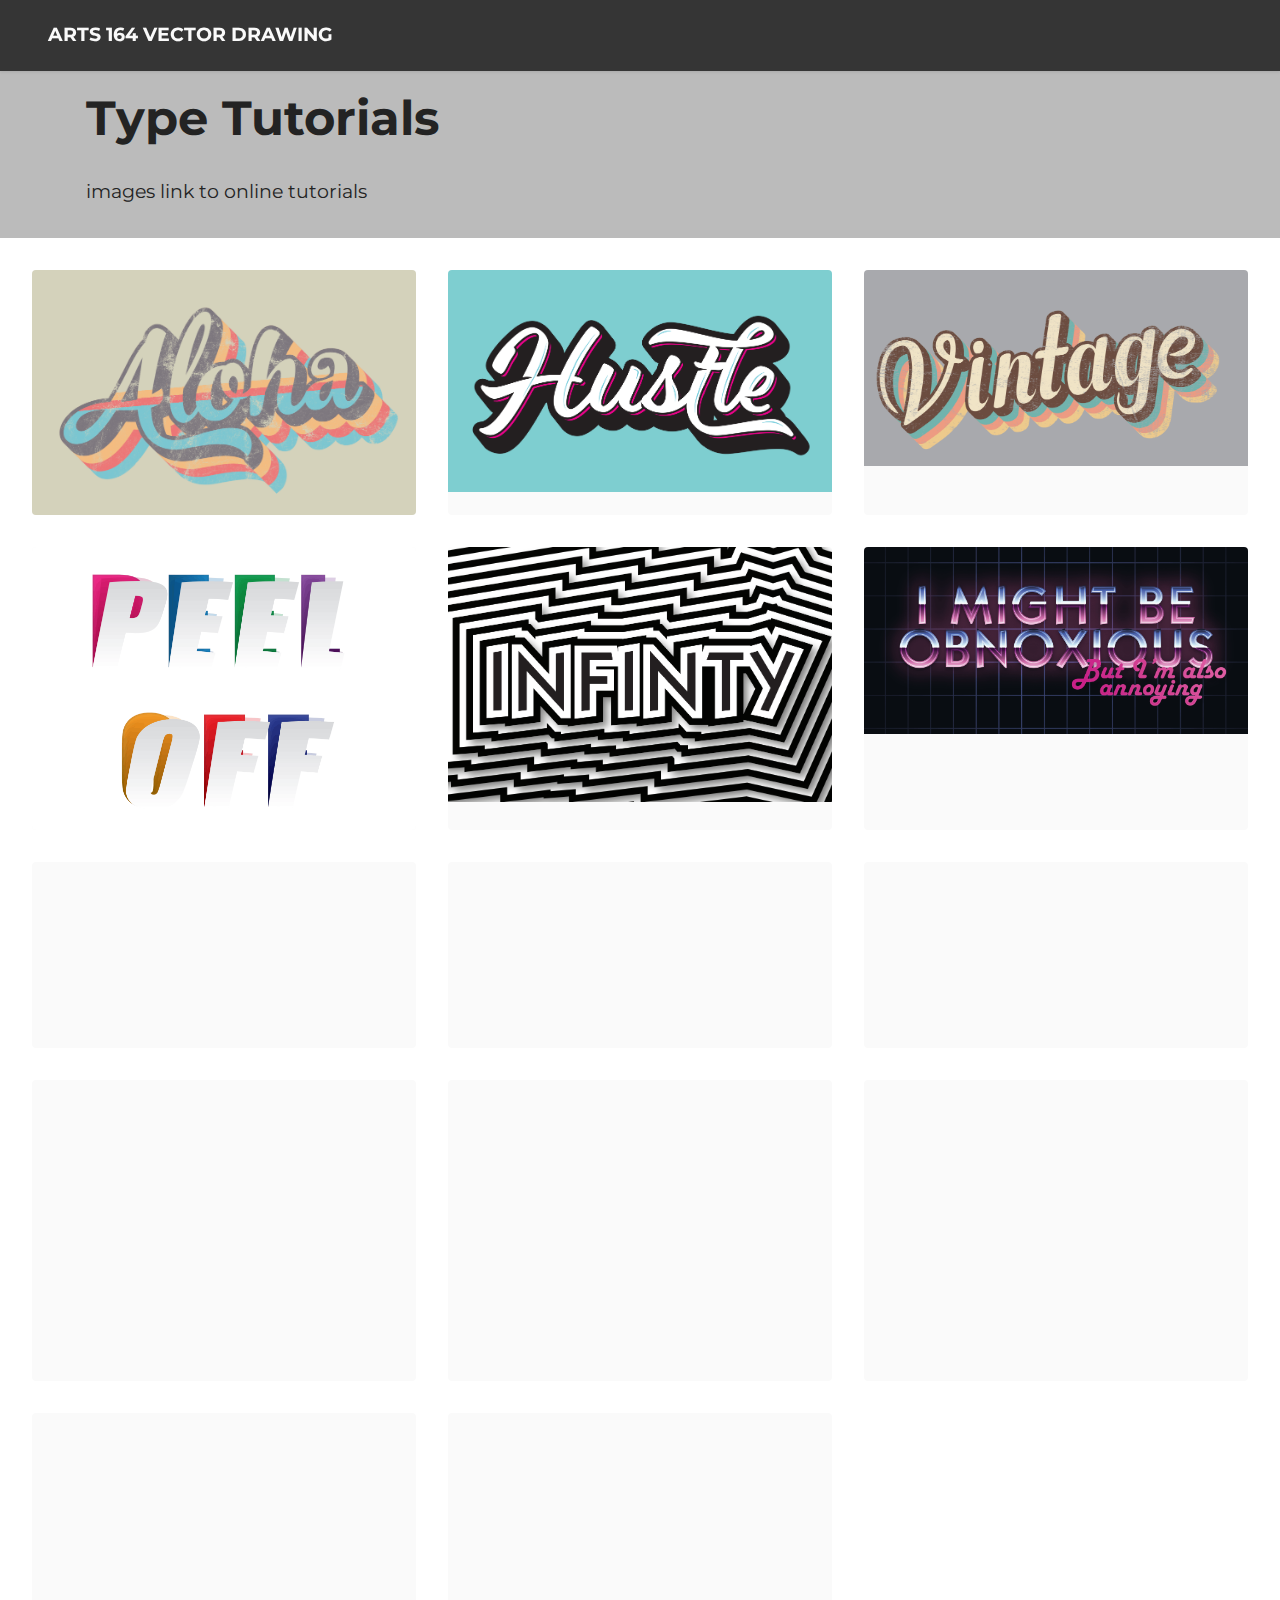
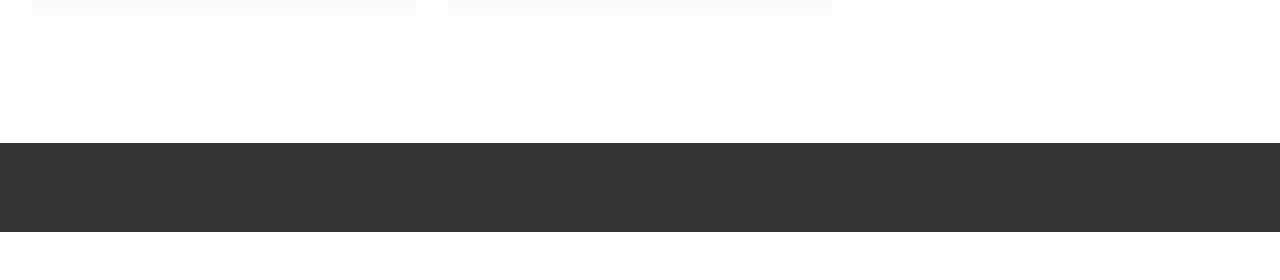
==== commit 08f090d1: "updated with more images" ====
--- a/index.html
+++ b/index.html
@@ -152,6 +152,30 @@
                     
                     
                 </div>
+            </div><div class="item features-image сol-12 col-md-6 col-lg-4">
+                <div class="item-wrapper">
+                    <div class="item-img">
+                        <a href="https://design.tutsplus.com/tutorials/how-to-create-a-rainbow-text-effect-in-adobe-illustrator--cms-29544" target="_blank"><img src="assets/images/rainbow-1845x1444.png" alt="rainbow writing" title="" data-slide-to="3"></a>
+                    </div>
+                    
+                    
+                </div>
+            </div><div class="item features-image сol-12 col-md-6 col-lg-4">
+                <div class="item-wrapper">
+                    <div class="item-img">
+                        <a href="http://vectips.com/tutorials/create-3d-retro-text-effect/" target="_blank"><img src="assets/images/coffee-1545x816.png" alt="retro 3d type" title="" data-slide-to="3"></a>
+                    </div>
+                    
+                    
+                </div>
+            </div><div class="item features-image сol-12 col-md-6 col-lg-4">
+                <div class="item-wrapper">
+                    <div class="item-img">
+                        <a href="https://design.tutsplus.com/tutorials/how-to-create-an-anaglyphic-text-effect-in-adobe-illustrator--vector-18526" target="_blank"><img src="assets/images/bluepink-1782x830.png" alt="anaglyph color shift" title="" data-slide-to="3"></a>
+                    </div>
+                    
+                    
+                </div>
             </div>
         </div>
     </div>
@@ -171,7 +195,7 @@
             </div>
         </div>
     </div>
-</section><section style="background-color: #fff; font-family: -apple-system, BlinkMacSystemFont, 'Segoe UI', 'Roboto', 'Helvetica Neue', Arial, sans-serif; color:#aaa; font-size:12px; padding: 0; align-items: center; display: flex;"><a href="https://mobirise.site/l" style="flex: 1 1; height: 3rem; padding-left: 1rem;"></a><p style="flex: 0 0 auto; margin:0; padding-right:1rem;">Made with Mobirise - <a href="https://mobirise.site/m" style="color:#aaa;">Go here</a></p></section><script src="assets/web/assets/jquery/jquery.min.js"></script>  <script src="assets/popper/popper.min.js"></script>  <script src="assets/tether/tether.min.js"></script>  <script src="assets/bootstrap/js/bootstrap.min.js"></script>  <script src="assets/smoothscroll/smooth-scroll.js"></script>  <script src="assets/viewportchecker/jquery.viewportchecker.js"></script>  <script src="assets/dropdown/js/nav-dropdown.js"></script>  <script src="assets/dropdown/js/navbar-dropdown.js"></script>  <script src="assets/touchswipe/jquery.touch-swipe.min.js"></script>  <script src="assets/theme/js/script.js"></script>  
+</section><section style="background-color: #fff; font-family: -apple-system, BlinkMacSystemFont, 'Segoe UI', 'Roboto', 'Helvetica Neue', Arial, sans-serif; color:#aaa; font-size:12px; padding: 0; align-items: center; display: flex;"><a href="https://mobirise.site/e" style="flex: 1 1; height: 3rem; padding-left: 1rem;"></a><p style="flex: 0 0 auto; margin:0; padding-right:1rem;">Designed with Mobirise <a href="https://mobirise.site/u" style="color:#aaa;">web page</a> templates</p></section><script src="assets/web/assets/jquery/jquery.min.js"></script>  <script src="assets/popper/popper.min.js"></script>  <script src="assets/tether/tether.min.js"></script>  <script src="assets/bootstrap/js/bootstrap.min.js"></script>  <script src="assets/smoothscroll/smooth-scroll.js"></script>  <script src="assets/viewportchecker/jquery.viewportchecker.js"></script>  <script src="assets/dropdown/js/nav-dropdown.js"></script>  <script src="assets/dropdown/js/navbar-dropdown.js"></script>  <script src="assets/touchswipe/jquery.touch-swipe.min.js"></script>  <script src="assets/theme/js/script.js"></script>  
   
   
  <div id="scrollToTop" class="scrollToTop mbr-arrow-up"><a style="text-align: center;"><i class="mbr-arrow-up-icon mbr-arrow-up-icon-cm cm-icon cm-icon-smallarrow-up"></i></a></div>
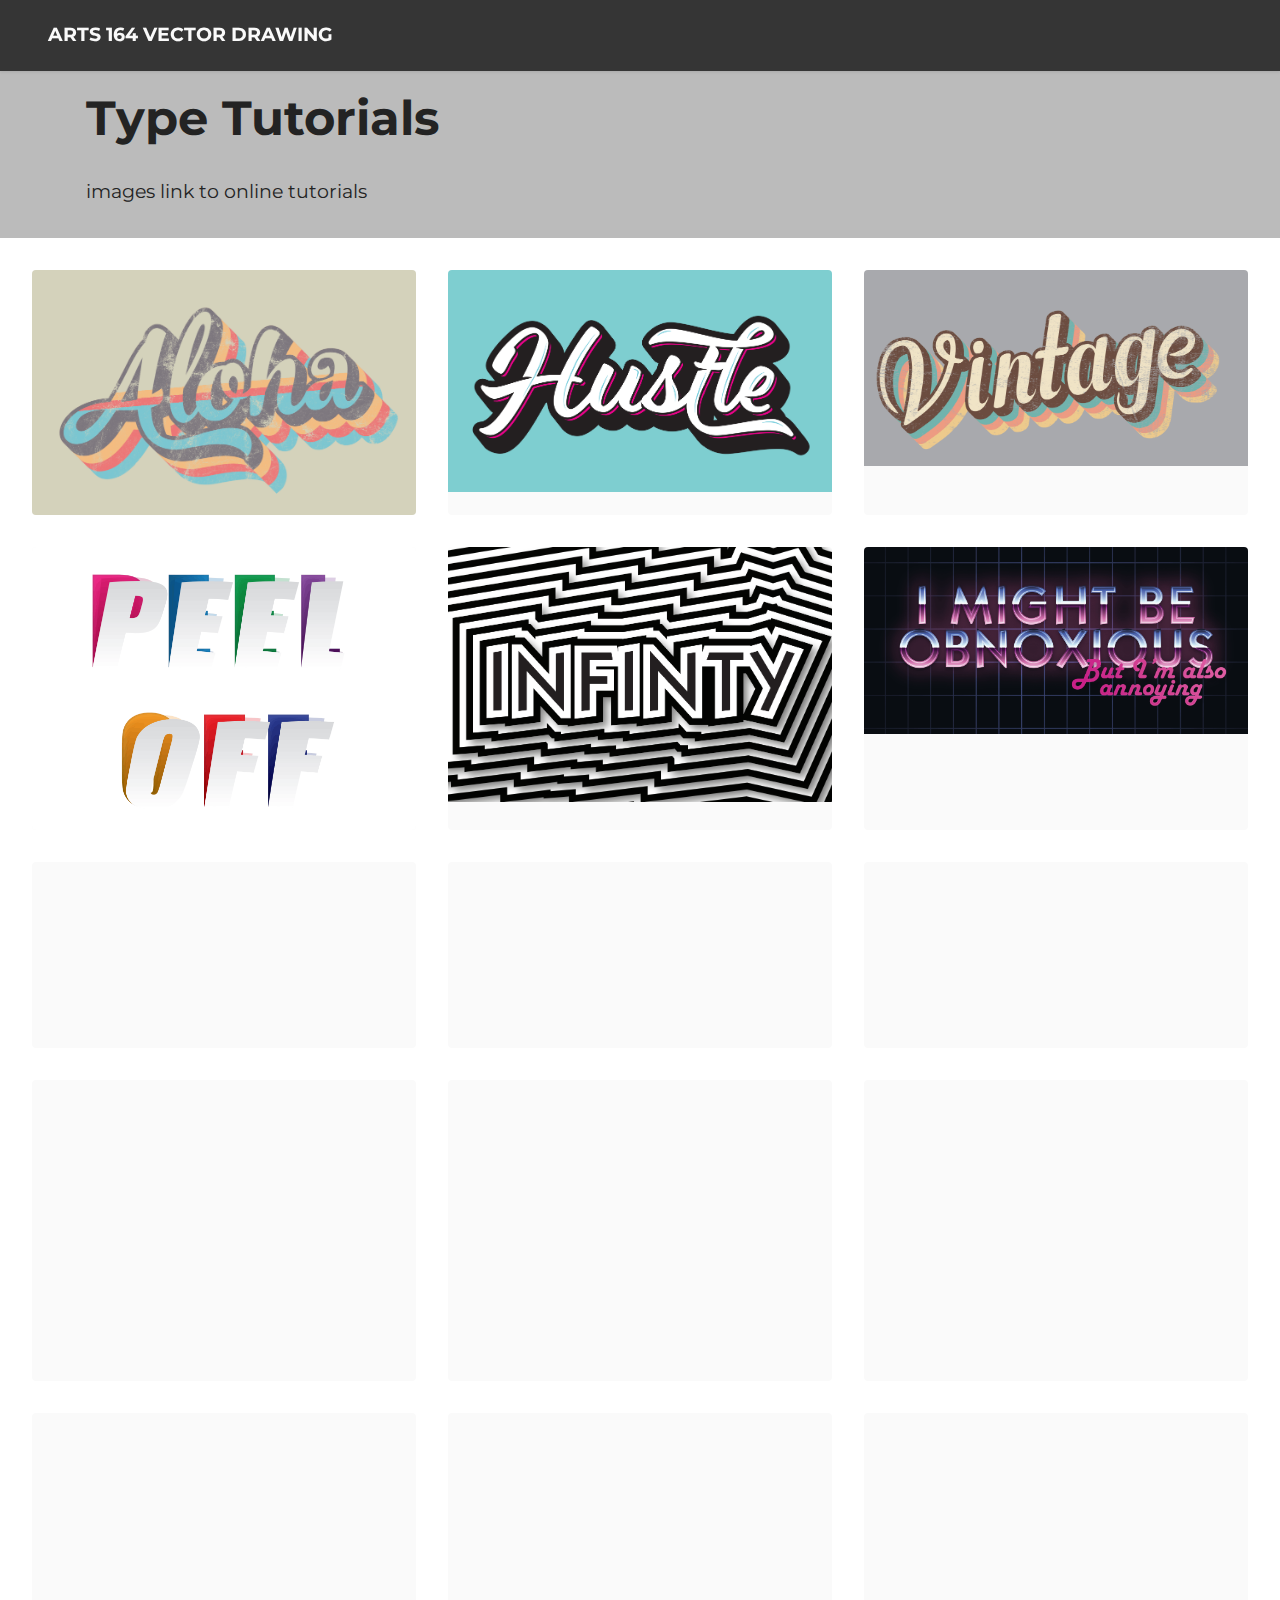
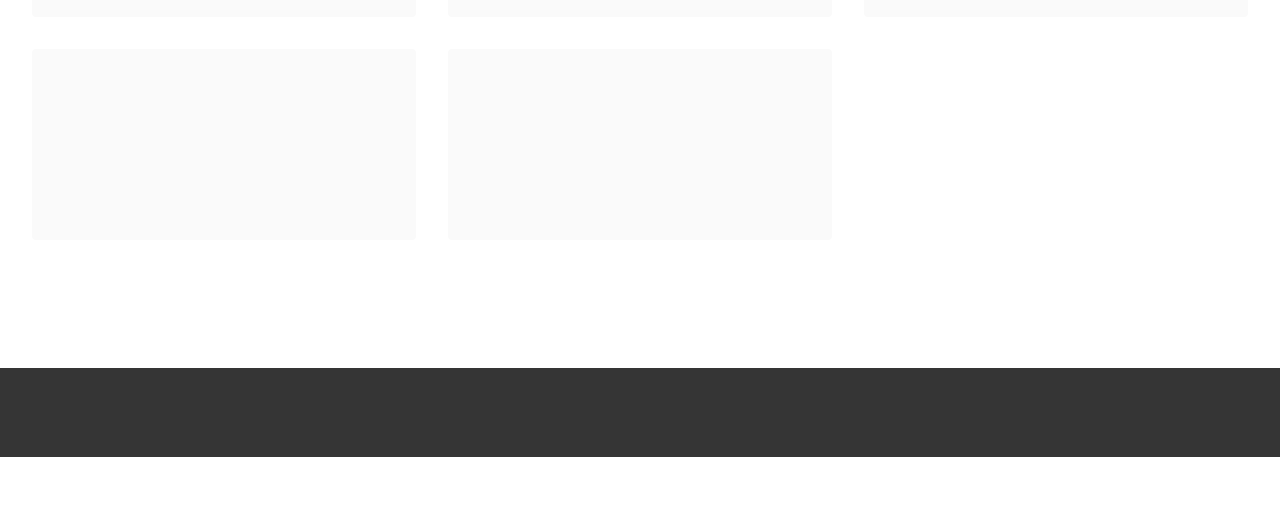
==== commit 85338ef1: "more images" ====
--- a/index.html
+++ b/index.html
@@ -176,6 +176,30 @@
                     
                     
                 </div>
+            </div><div class="item features-image сol-12 col-md-6 col-lg-4">
+                <div class="item-wrapper">
+                    <div class="item-img">
+                        <a href="https://youtu.be/0jnojoBWOdo" target="_blank"><img src="assets/images/summer-2148x1143.png" alt="funky 3d effect" title="" data-slide-to="3"></a>
+                    </div>
+                    
+                    
+                </div>
+            </div><div class="item features-image сol-12 col-md-6 col-lg-4">
+                <div class="item-wrapper">
+                    <div class="item-img">
+                        <a href="https://www.youtube.com/watch?v=NIXXh0LauAQ" target="_blank"><img src="assets/images/avocado1-2790x1341.png" alt="retro 3D effect" title="" data-slide-to="3"></a>
+                    </div>
+                    
+                    
+                </div>
+            </div><div class="item features-image сol-12 col-md-6 col-lg-4">
+                <div class="item-wrapper">
+                    <div class="item-img">
+                        <a href="https://www.youtube.com/watch?v=SMvrGbgUDJw" target="_blank"><img src="assets/images/summer2-2205x1100.png" alt="squiggly text effect" title="" data-slide-to="3"></a>
+                    </div>
+                    
+                    
+                </div>
             </div>
         </div>
     </div>
@@ -195,7 +219,7 @@
             </div>
         </div>
     </div>
-</section><section style="background-color: #fff; font-family: -apple-system, BlinkMacSystemFont, 'Segoe UI', 'Roboto', 'Helvetica Neue', Arial, sans-serif; color:#aaa; font-size:12px; padding: 0; align-items: center; display: flex;"><a href="https://mobirise.site/e" style="flex: 1 1; height: 3rem; padding-left: 1rem;"></a><p style="flex: 0 0 auto; margin:0; padding-right:1rem;">Designed with Mobirise <a href="https://mobirise.site/u" style="color:#aaa;">web page</a> templates</p></section><script src="assets/web/assets/jquery/jquery.min.js"></script>  <script src="assets/popper/popper.min.js"></script>  <script src="assets/tether/tether.min.js"></script>  <script src="assets/bootstrap/js/bootstrap.min.js"></script>  <script src="assets/smoothscroll/smooth-scroll.js"></script>  <script src="assets/viewportchecker/jquery.viewportchecker.js"></script>  <script src="assets/dropdown/js/nav-dropdown.js"></script>  <script src="assets/dropdown/js/navbar-dropdown.js"></script>  <script src="assets/touchswipe/jquery.touch-swipe.min.js"></script>  <script src="assets/theme/js/script.js"></script>  
+</section><section style="background-color: #fff; font-family: -apple-system, BlinkMacSystemFont, 'Segoe UI', 'Roboto', 'Helvetica Neue', Arial, sans-serif; color:#aaa; font-size:12px; padding: 0; align-items: center; display: flex;"><a href="https://mobirise.site/m" style="flex: 1 1; height: 3rem; padding-left: 1rem;"></a><p style="flex: 0 0 auto; margin:0; padding-right:1rem;">Set up a website - <a href="https://mobirise.site/w" style="color:#aaa;">Read more</a></p></section><script src="assets/web/assets/jquery/jquery.min.js"></script>  <script src="assets/popper/popper.min.js"></script>  <script src="assets/tether/tether.min.js"></script>  <script src="assets/bootstrap/js/bootstrap.min.js"></script>  <script src="assets/smoothscroll/smooth-scroll.js"></script>  <script src="assets/viewportchecker/jquery.viewportchecker.js"></script>  <script src="assets/dropdown/js/nav-dropdown.js"></script>  <script src="assets/dropdown/js/navbar-dropdown.js"></script>  <script src="assets/touchswipe/jquery.touch-swipe.min.js"></script>  <script src="assets/theme/js/script.js"></script>  
   
   
  <div id="scrollToTop" class="scrollToTop mbr-arrow-up"><a style="text-align: center;"><i class="mbr-arrow-up-icon mbr-arrow-up-icon-cm cm-icon cm-icon-smallarrow-up"></i></a></div>
